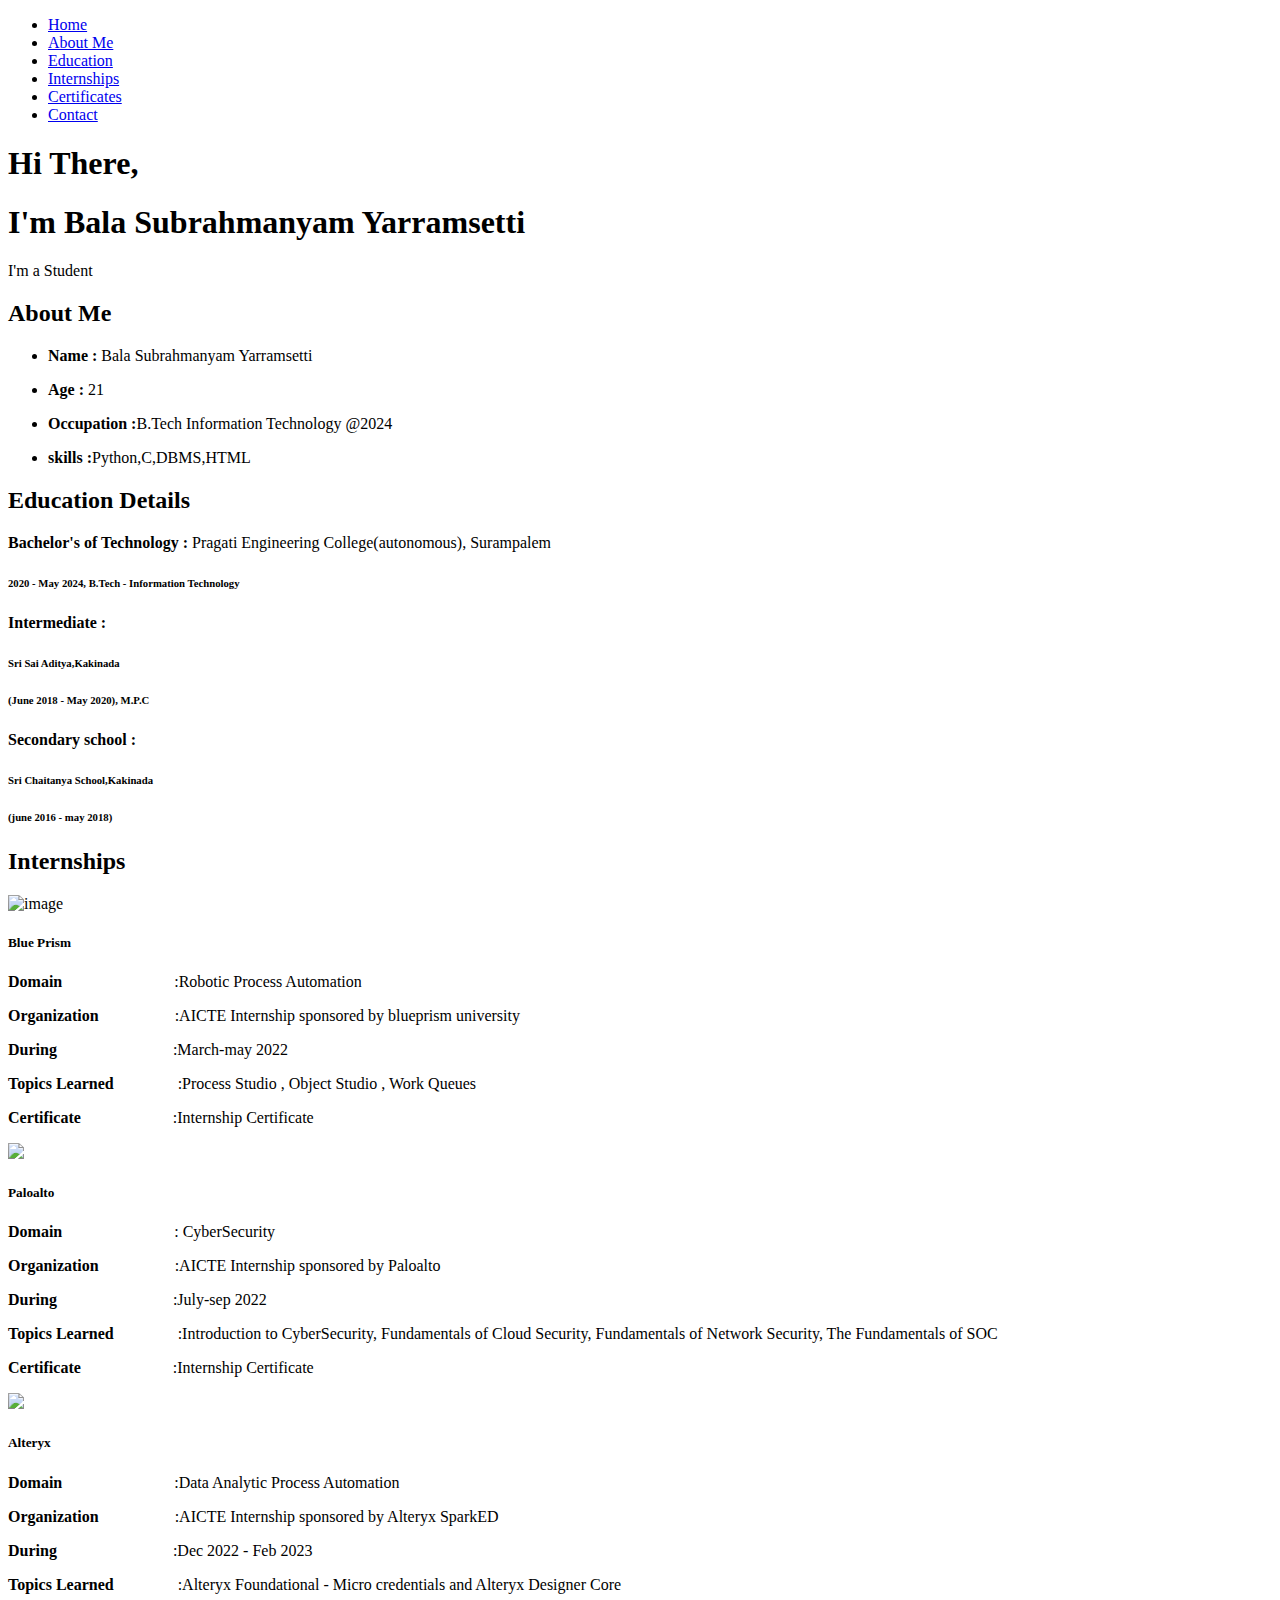
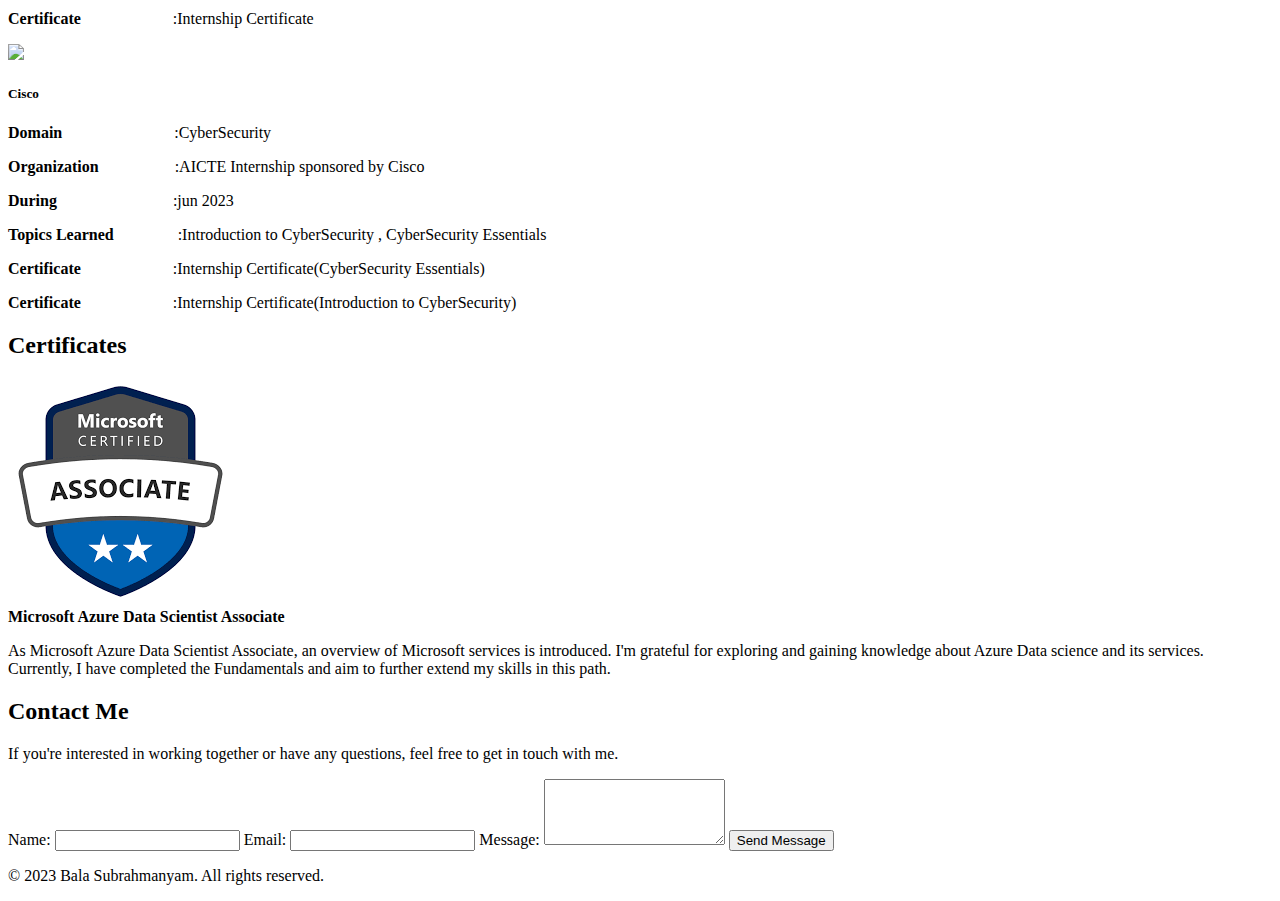
==== index.html @ eecc5e53 "Add files via upload" ====
<!DOCTYPE html>
<html lang="en">

<head>
    <meta charset="UTF-8">
    <meta name="viewport" content="width=device-width, initial-scale=1.0">
    <title>Your Portfolio</title>
    <link rel="stylesheet" href="styles.css">
</head>

<body>
    <header>
        <nav>
            <ul>
                <li class="nav-item">
                    <a class="nav-link" href="#home">Home</a>
                </li>
                <li class="nav-item">
                    <a class="nav-link" href="#about">About Me</a>
                </li>
                <li class="nav-item">
                    <a class="nav-link" href="#Education">Education</a>
                </li>
                <li class="nav-item">
                    <a class="nav-link" href="#internships">Internships</a>
                </li>
                <li class="nav-item">
                    <a class="nav-link" href="#certificates">Certificates</a>
                </li>

                <li class="nav-item">
                    <a class="nav-link" href="#contact">Contact</a>
                </li>
            </ul>
        </nav>
    </header>
    <section id="home">
        <div class="content">
            <h1 class="h1">Hi There,</h1>
            <h1 class="h2">I'm Bala Subrahmanyam Yarramsetti </h1>
            <p class="h3">
                I'm a Student
            </p>
        </div>
    </section>

    <section id="about">
        <div class="content">
            <h2>About Me</h2>
            <div class="container" id="about">


                <p class="empty-line"></p>
                <div class="row">

                    <div class="col-md-8">
                        <div class="row">
                            <div class="col-md-6">
                                <ul>
                                    <P>

                                    </P>
                                    <P>

                                    </P>
                                    <li><b>Name :</b> Bala Subrahmanyam Yarramsetti</li>
                                    <P></P>
                                    <li><b>Age :</b> 21</li>
                                    <P>

                                    </P>
                                    <li><b>Occupation :</b>B.Tech Information Technology @2024</li>
                                </ul>
                            </div>
                            <div class="col-md-6">
                                <ul>
                                    <P>

                                    </P>
                                    <P>

                                    </P>

                                    <li><b>skills :</b>Python,C,DBMS,HTML</li>
                                    <P>

                                    </P>



                                </ul>

                            </div>
                        </div>
                        <div class="row">
                            <h2 class="text-center" id="Education">Education Details</h2>
                            <p>

                            </p>
                            <p class="empty-line"></p>
                            <li>
                                <b>Bachelor's of Technology :</b>
                                <span class="text-center">Pragati Engineering College(autonomous), Surampalem
                                    <a href="https://pragati.ac.in/" target="_blank" rel="noopener noreferrer">
                                        <i class="bi bi-arrow-through-heart-fill"></i></a>
                                </span>
                                <h6 class="text-center"> 2020 - May 2024,<b>
                                        B.Tech - Information
                                        Technology</b></h6>


                            </li>
                            <P>
                            </P>
                            <li>
                                <b class="text-center">Intermediate :</b>
                                <h6 class="text-center">Sri Sai Aditya,Kakinada
                                    <a href="https://aditya.ac.in/jrcollege/" target="_blank" rel="noopener noreferrer"><i class="bi bi-arrow-through-heart-fill"></i></a>
                                </h6>
                                <h6 class="text-center">(June 2018 - May 2020), <b>M.P.C</b></h6>
                            </li>
                        </div>
                        <P>
                        <p class="empty-line"></p>
                        <li>
                            <b>Secondary school :</b>
                            <h6 class="text-center"> Sri Chaitanya School,Kakinada<a href="http://kkrgowtham.com/?page_id=583" target="_blank" rel="noopener noreferrer"><i class="bi bi-arrow-through-heart-fill"></i>
                                </a><br></h6>
                            <h6 class="text-center">(june 2016 - may 2018)</h6>
                        </li>
                        <P>
                        <p class="empty-line"></p>
                    </div>

                </div>
            </div>
        </div>
    </section>

    <section>
        <div class="container" id="internships">

            <p class="empty-line"></p>
            <p class="empty-line"></p>
            <h2 class="text-center">Internships</h2>

            <div class="row">


                <div class="my-div">
                    <div class="card mb-4" style="max-width: 1500px;">
                        <div class="row g-0">
                            <div class="col-md-4">
                                <img src="https://logowik.com/content/uploads/images/blue-prism3437.logowik.com.webp" class="card-img-left image-center img-size" alt="image">
                            </div>
                            <div class=" col-md-8">
                                <div class="card-body">
                                    <h5 class="card-title text-center"><i class="bi bi-filetype-html" BIcon></i>Blue
                                        Prism
                                    </h5>
                                    <p class="card-text">
                                        <b>Domain</b>&nbsp;&nbsp;&nbsp;&nbsp;&nbsp;&nbsp;&nbsp;&nbsp;&nbsp;&nbsp;&nbsp;&nbsp;&nbsp;&nbsp;&nbsp;&nbsp;&nbsp;&nbsp;&nbsp;&nbsp;&nbsp;&nbsp;&nbsp;&nbsp;&nbsp;&nbsp;&nbsp;&nbsp;:Robotic
                                        Process Automation
                                    </p>
                                    <p class="card-text"><b>Organization</b>
                                        &nbsp;&nbsp;&nbsp;&nbsp;&nbsp;&nbsp;&nbsp;&nbsp;&nbsp;&nbsp;&nbsp;&nbsp;&nbsp;&nbsp;&nbsp;&nbsp;&nbsp;&nbsp;:AICTE
                                        Internship sponsored by blueprism university
                                    </p>
                                    <p class="card-text">
                                        <b>During</b>&nbsp;&nbsp;&nbsp;&nbsp;&nbsp;&nbsp;&nbsp;&nbsp;&nbsp;&nbsp;&nbsp;&nbsp;&nbsp;&nbsp;&nbsp;&nbsp;&nbsp;&nbsp;&nbsp;&nbsp;&nbsp;&nbsp;&nbsp;&nbsp;&nbsp;&nbsp;&nbsp;&nbsp;
                                        :March-may 2022
                                    </p>
                                    <p class="card-text"><b>Topics
                                            Learned</b>&nbsp;&nbsp;&nbsp;&nbsp;&nbsp;&nbsp;&nbsp;&nbsp;&nbsp;&nbsp;&nbsp;&nbsp;&nbsp;&nbsp;&nbsp;
                                        :Process Studio , Object Studio , Work Queues
                                    </p>
                                    <p class="card-text"><b>Certificate
                                        </b>&nbsp;&nbsp;&nbsp;&nbsp;&nbsp;&nbsp;&nbsp;&nbsp;&nbsp;&nbsp;&nbsp;&nbsp;&nbsp;&nbsp;&nbsp;&nbsp;&nbsp;&nbsp;&nbsp;&nbsp;&nbsp;&nbsp;:Internship
                                        Certificate <a href="image/blueprism.pdf" target="_blank" rel="noopener noreferrer">
                                            <i class="bi bi-arrow-through-heart-fill"></a></i>
                                    </p>
                                    <p class="card-text"><small class="text-body-secondary"></small></p>
                                </div>
                            </div>
                        </div>
                    </div>
                </div>
            </div>
            <div class="my-div">
                <div class="card mb-4" style="max-width: 1500px;">
                    <div class="row g-0">
                        <div class="col-md-4">
                            <img src="https://harshavardhini2212.github.io/FED-PROJECT/image/paloalto.jpg" class="img-size">
                        </div>
                        <div class=" col-md-8">
                            <div class="card-body">
                                <h5 class="card-title text-center"><i class="bi bi-filetype-html" BIcon></i>Paloalto
                                </h5>
                                <p class="card-text">
                                    <b>Domain</b>&nbsp;&nbsp;&nbsp;&nbsp;&nbsp;&nbsp;&nbsp;&nbsp;&nbsp;&nbsp;&nbsp;&nbsp;&nbsp;&nbsp;&nbsp;&nbsp;&nbsp;&nbsp;&nbsp;&nbsp;&nbsp;&nbsp;&nbsp;&nbsp;&nbsp;&nbsp;&nbsp;&nbsp;:
                                    CyberSecurity
                                </p>
                                <p class="card-text"><b>Organization</b>
                                    &nbsp;&nbsp;&nbsp;&nbsp;&nbsp;&nbsp;&nbsp;&nbsp;&nbsp;&nbsp;&nbsp;&nbsp;&nbsp;&nbsp;&nbsp;&nbsp;&nbsp;&nbsp;:AICTE
                                    Internship sponsored by Paloalto
                                </p>
                                <p class="card-text">
                                    <b>During</b>&nbsp;&nbsp;&nbsp;&nbsp;&nbsp;&nbsp;&nbsp;&nbsp;&nbsp;&nbsp;&nbsp;&nbsp;&nbsp;&nbsp;&nbsp;&nbsp;&nbsp;&nbsp;&nbsp;&nbsp;&nbsp;&nbsp;&nbsp;&nbsp;&nbsp;&nbsp;&nbsp;&nbsp;
                                    :July-sep 2022
                                </p>
                                <p class="card-text"><b>Topics
                                        Learned</b>&nbsp;&nbsp;&nbsp;&nbsp;&nbsp;&nbsp;&nbsp;&nbsp;&nbsp;&nbsp;&nbsp;&nbsp;&nbsp;&nbsp;&nbsp;
                                    :Introduction to CyberSecurity, Fundamentals of Cloud Security, Fundamentals of
                                    Network Security, The Fundamentals of SOC
                                </p>
                                <p class="card-text"><b>Certificate
                                    </b>&nbsp;&nbsp;&nbsp;&nbsp;&nbsp;&nbsp;&nbsp;&nbsp;&nbsp;&nbsp;&nbsp;&nbsp;&nbsp;&nbsp;&nbsp;&nbsp;&nbsp;&nbsp;&nbsp;&nbsp;&nbsp;
                                    :Internship Certificate <a href="image/paloalto.pdf" target="_blank" rel="noopener noreferrer">
                                        <i class="bi bi-arrow-through-heart-fill"></a></i>
                                </p>

                                <p class="card-text"><small class="text-body-secondary"></small>
                                </p>

                            </div>
                        </div>
                    </div>
                </div>
            </div>

            <div class="my-div">
                <div class="card mb-4" style="max-width: 1500px;">
                    <div class="row g-0">
                        <div class="col-md-4">
                            <img src="https://harshavardhini2212.github.io/FED-PROJECT/image/alteryx.jpg" class="img-size">
                        </div>
                        <div class=" col-md-8">
                            <div class="card-body">
                                <h5 class="card-title text-center"><i class="bi bi-filetype-html" BIcon></i>Alteryx
                                </h5>
                                <p class="card-text">
                                    <b>Domain</b>&nbsp;&nbsp;&nbsp;&nbsp;&nbsp;&nbsp;&nbsp;&nbsp;&nbsp;&nbsp;&nbsp;&nbsp;&nbsp;&nbsp;&nbsp;&nbsp;&nbsp;&nbsp;&nbsp;&nbsp;&nbsp;&nbsp;&nbsp;&nbsp;&nbsp;&nbsp;&nbsp;&nbsp;:Data
                                    Analytic Process Automation
                                </p>
                                <p class="card-text"><b>Organization</b>
                                    &nbsp;&nbsp;&nbsp;&nbsp;&nbsp;&nbsp;&nbsp;&nbsp;&nbsp;&nbsp;&nbsp;&nbsp;&nbsp;&nbsp;&nbsp;&nbsp;&nbsp;&nbsp;:AICTE
                                    Internship sponsored by Alteryx SparkED
                                </p>
                                <p class="card-text">
                                    <b>During</b>&nbsp;&nbsp;&nbsp;&nbsp;&nbsp;&nbsp;&nbsp;&nbsp;&nbsp;&nbsp;&nbsp;&nbsp;&nbsp;&nbsp;&nbsp;&nbsp;&nbsp;&nbsp;&nbsp;&nbsp;&nbsp;&nbsp;&nbsp;&nbsp;&nbsp;&nbsp;&nbsp;&nbsp;
                                    :Dec 2022 - Feb 2023
                                </p>
                                <p class="card-text"><b>Topics
                                        Learned</b>&nbsp;&nbsp;&nbsp;&nbsp;&nbsp;&nbsp;&nbsp;&nbsp;&nbsp;&nbsp;&nbsp;&nbsp;&nbsp;&nbsp;&nbsp;
                                    :Alteryx Foundational - Micro credentials and Alteryx Designer Core
                                </p>
                                <p class="card-text"><b>Certificate
                                    </b>&nbsp;&nbsp;&nbsp;&nbsp;&nbsp;&nbsp;&nbsp;&nbsp;&nbsp;&nbsp;&nbsp;&nbsp;&nbsp;&nbsp;&nbsp;&nbsp;&nbsp;&nbsp;&nbsp;&nbsp;&nbsp;
                                    :Internship Certificate <a href="image/alteryx.pdf" target="_blank" rel="noopener noreferrer">
                                        <i class="bi bi-arrow-through-heart-fill"></a></i>
                                </p>

                                <p class="card-text"><small class="text-body-secondary"></small>
                                </p>

                            </div>
                        </div>
                    </div>
                </div>
            </div>
        </div>
        <div class="container">
            <p class="empty-line"></p>
            <p class="empty-line"></p>
            <div class="row">
                <div class="my-div">
                    <div class="card mb-4" style="max-width: 1500px;">
                        <div class="row g-0">
                            <div class="col-md-4">
                                <img src="https://harshavardhini2212.github.io/FED-PROJECT/image/cisco.jpg" class="img-size">
                            </div>
                            <div class=" col-md-8">
                                <div class="card-body">
                                    <h5 class="card-title text-center"><i class="bi bi-filetype-html" BIcon></i>Cisco
                                    </h5>
                                    <p class="card-text">
                                        <b>Domain</b>&nbsp;&nbsp;&nbsp;&nbsp;&nbsp;&nbsp;&nbsp;&nbsp;&nbsp;&nbsp;&nbsp;&nbsp;&nbsp;&nbsp;&nbsp;&nbsp;&nbsp;&nbsp;&nbsp;&nbsp;&nbsp;&nbsp;&nbsp;&nbsp;&nbsp;&nbsp;&nbsp;&nbsp;:CyberSecurity
                                    </p>
                                    <p class="card-text"><b>Organization</b>
                                        &nbsp;&nbsp;&nbsp;&nbsp;&nbsp;&nbsp;&nbsp;&nbsp;&nbsp;&nbsp;&nbsp;&nbsp;&nbsp;&nbsp;&nbsp;&nbsp;&nbsp;&nbsp;:AICTE
                                        Internship sponsored by Cisco
                                    </p>
                                    <p class="card-text">
                                        <b>During</b>&nbsp;&nbsp;&nbsp;&nbsp;&nbsp;&nbsp;&nbsp;&nbsp;&nbsp;&nbsp;&nbsp;&nbsp;&nbsp;&nbsp;&nbsp;&nbsp;&nbsp;&nbsp;&nbsp;&nbsp;&nbsp;&nbsp;&nbsp;&nbsp;&nbsp;&nbsp;&nbsp;&nbsp;
                                        :jun 2023
                                    </p>
                                    <p class="card-text"><b>Topics
                                            Learned</b>&nbsp;&nbsp;&nbsp;&nbsp;&nbsp;&nbsp;&nbsp;&nbsp;&nbsp;&nbsp;&nbsp;&nbsp;&nbsp;&nbsp;&nbsp;
                                        :Introduction to CyberSecurity , CyberSecurity Essentials
                                    <p class="card-text"><b>Certificate
                                        </b>&nbsp;&nbsp;&nbsp;&nbsp;&nbsp;&nbsp;&nbsp;&nbsp;&nbsp;&nbsp;&nbsp;&nbsp;&nbsp;&nbsp;&nbsp;&nbsp;&nbsp;&nbsp;&nbsp;&nbsp;&nbsp;
                                        :Internship Certificate(CyberSecurity Essentials) <a href="image/cisco2.pdf" target="_blank" rel="noopener noreferrer">
                                            <i class="bi bi-arrow-through-heart-fill"></a></i>
                                    </p>
                                    <p class="card-text"><b>Certificate
                                        </b>&nbsp;&nbsp;&nbsp;&nbsp;&nbsp;&nbsp;&nbsp;&nbsp;&nbsp;&nbsp;&nbsp;&nbsp;&nbsp;&nbsp;&nbsp;&nbsp;&nbsp;&nbsp;&nbsp;&nbsp;&nbsp;
                                        :Internship Certificate(Introduction to CyberSecurity)<a href="image/cisco.pdf" target="_blank" rel="noopener noreferrer">
                                            <i class="bi bi-arrow-through-heart-fill"></a></i>
                                    </p>
                                    <p class="card-text"><small class="text-body-secondary"></small>
                                    </p>
                                </div>
                            </div>
                        </div>
                    </div>
                </div>
            </div>
        </div>
    </section>
    <p class="empty-line"></p>
    <p class="empty-line"></p>
    <section>
        <div class="container" id="certificates">
            <h2 class="text-center">Certificates</h2>

            <div class="row">

                <div class="card-group">
                    <div class="card">
                        <img src="[data-uri]" class="card-img-top" alt="...">
                        <div class="card-body"><b>Microsoft Azure Data Scientist Associate</b></h5>
                            <p class="card-text">As Microsoft Azure Data Scientist Associate, an overview of Microsoft services is
                                introduced. I'm grateful for exploring and gaining knowledge about Azure Data science and its
                                services. Currently, I have completed the Fundamentals and aim to further extend my
                                skills in this path.</p>
                        </div>
                    </div>
                </div>
            </div>
            <section id="contact">
                <div class="content">
                    <h2>Contact Me</h2>
                    <p>If you're interested in working together or have any questions, feel free to get in touch with me.</p>
                    <form action="submit_form.php" method="POST">
                        <label for="name">Name:</label>
                        <input type="text" id="name" name="name" required>

                        <label for="email">Email:</label>
                        <input type="email" id="email" name="email" required>

                        <label for="message">Message:</label>
                        <textarea id="message" name="message" rows="4" required></textarea>

                        <button type="submit">Send Message</button>
                    </form>
                </div>
            </section>
            <p class="empty-line"></p>
            <p class="empty-line"></p>
            <footer>
                <p>&copy; 2023 Bala Subrahmanyam. All rights reserved.</p>
            </footer>

            <script src="script.js"></script>
</body>

</html>
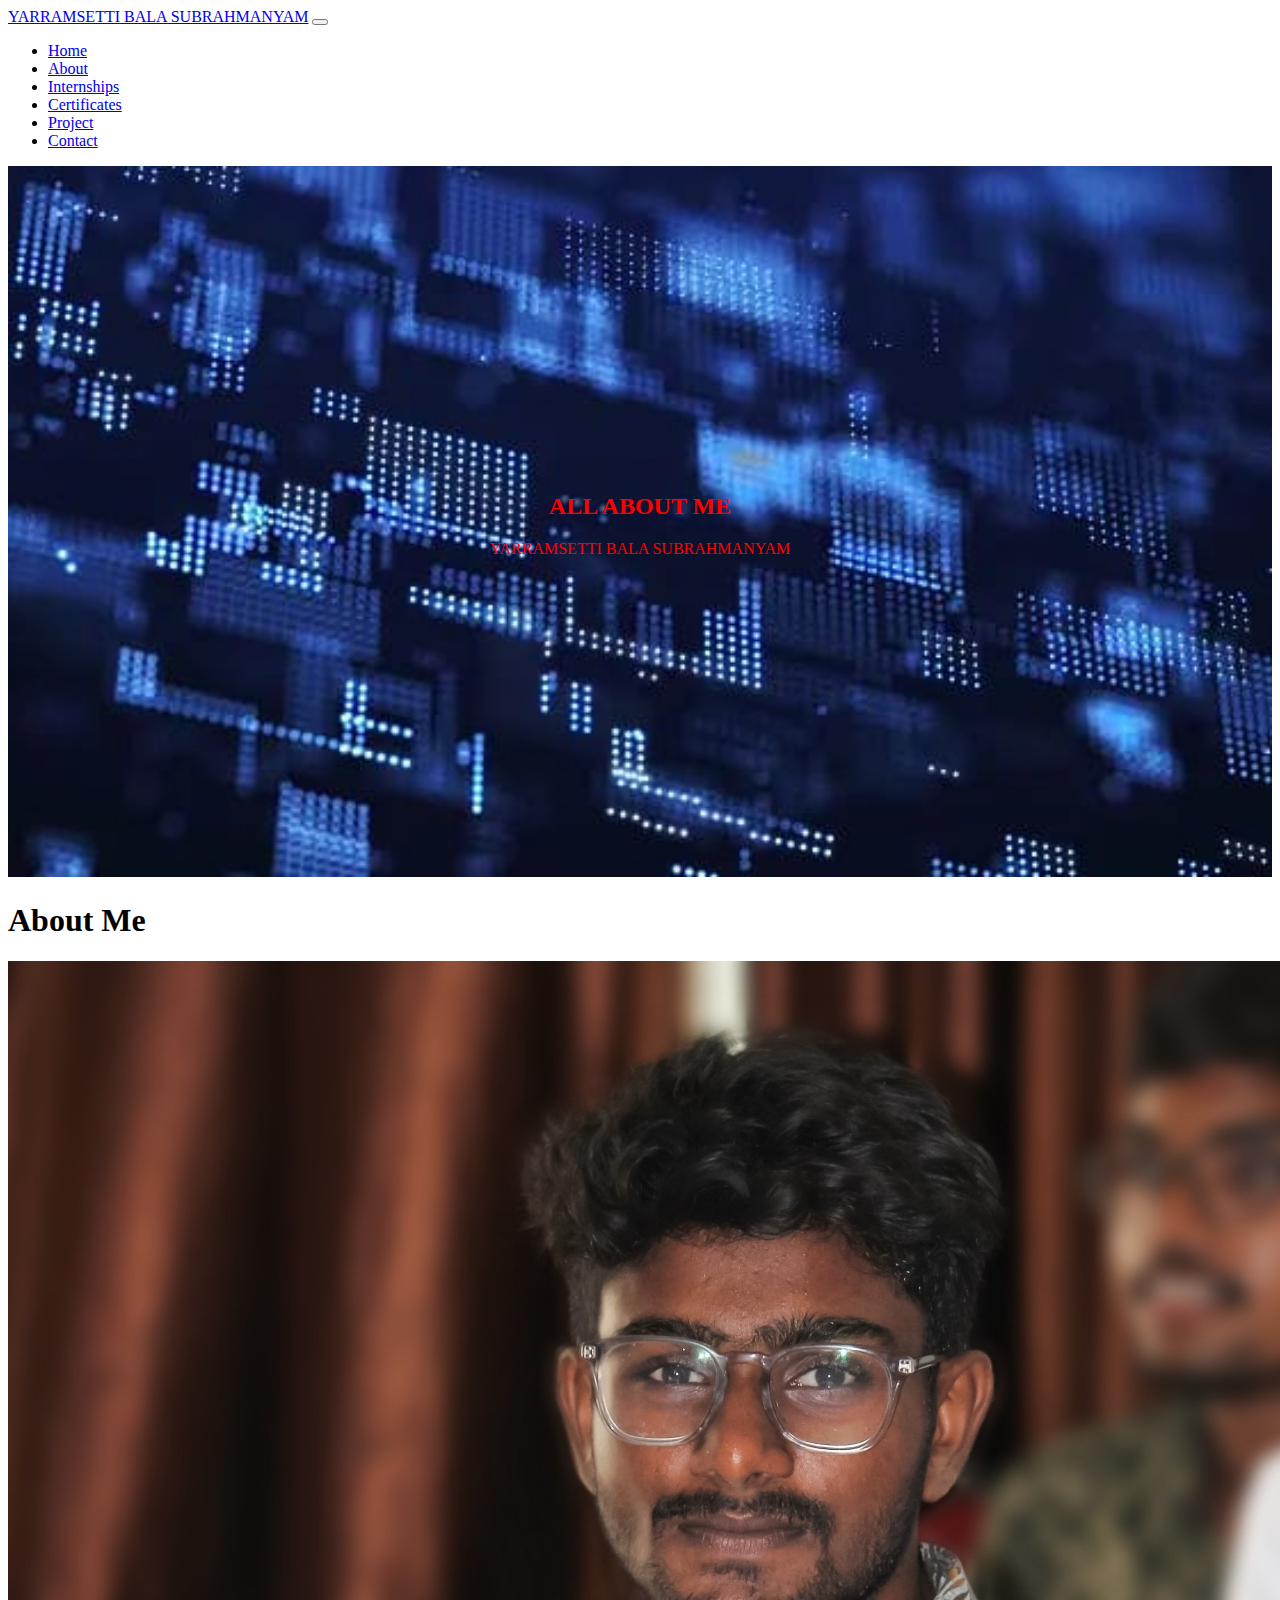
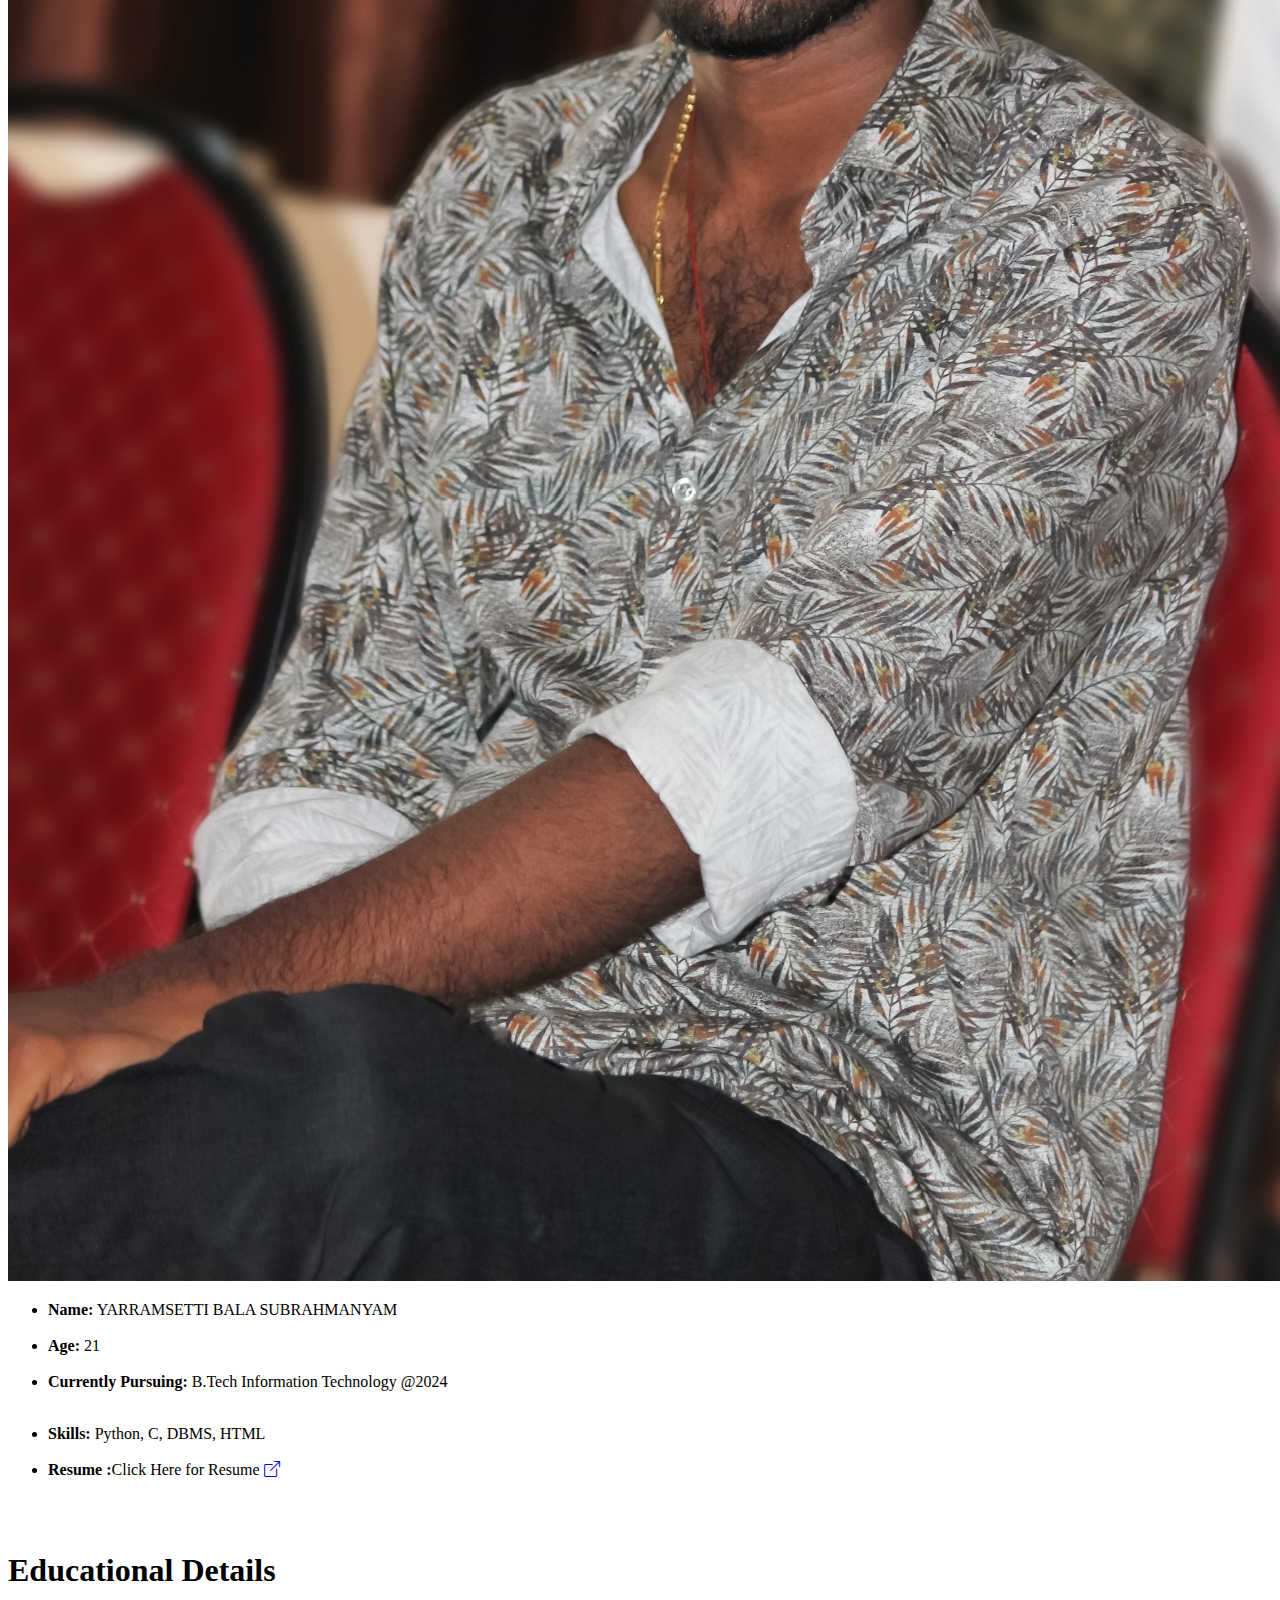
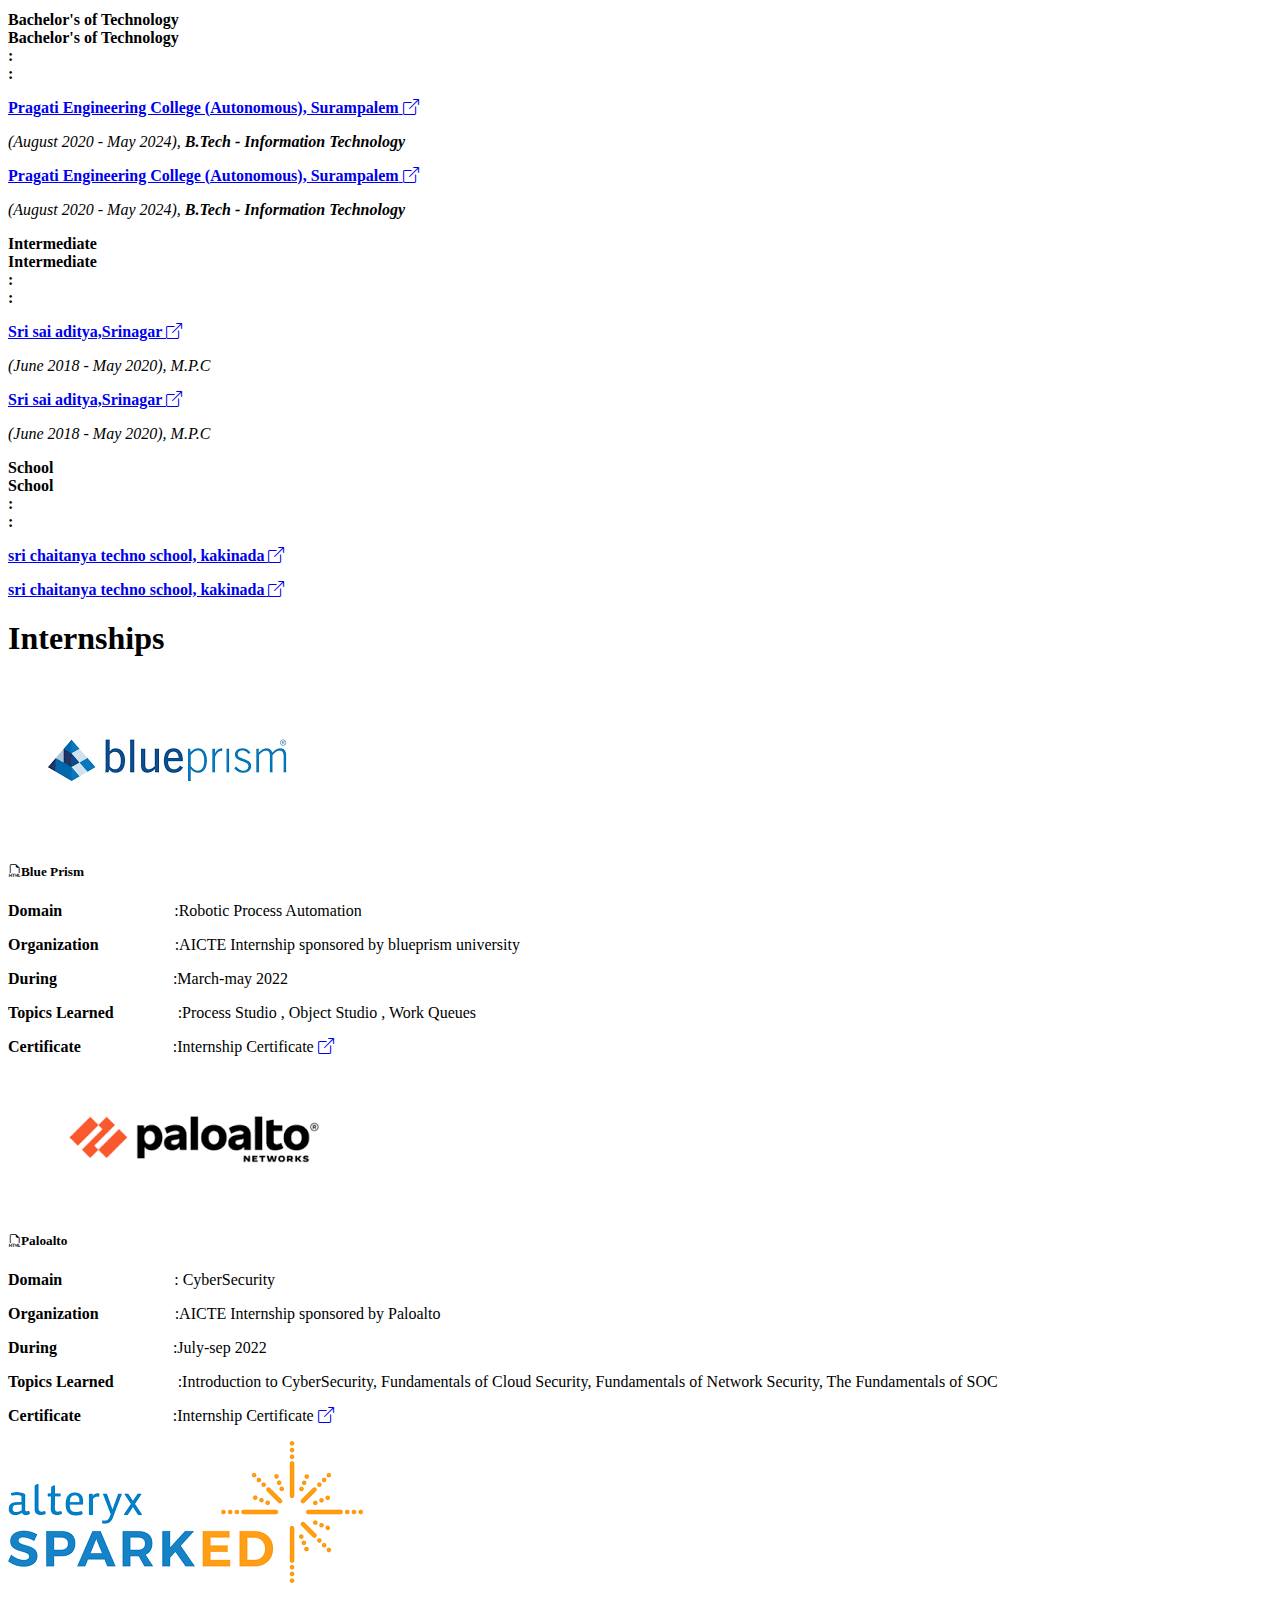
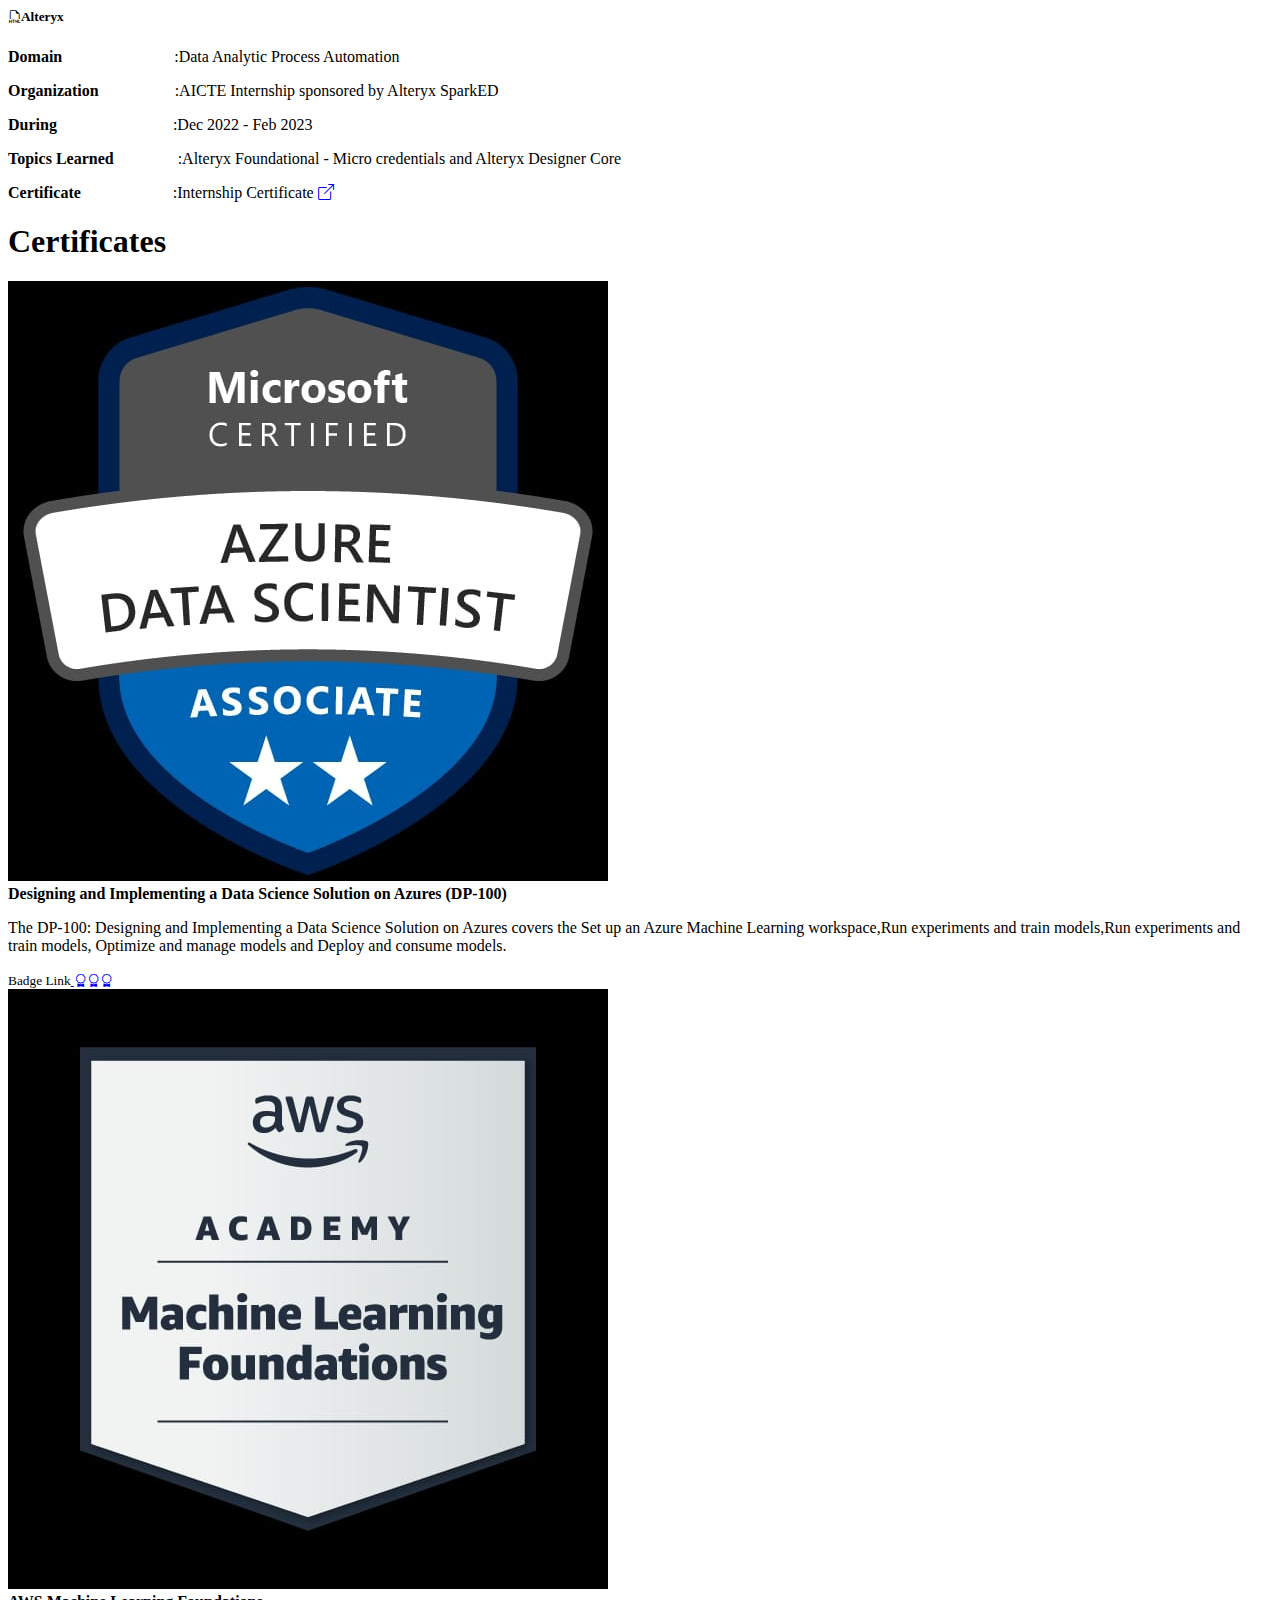
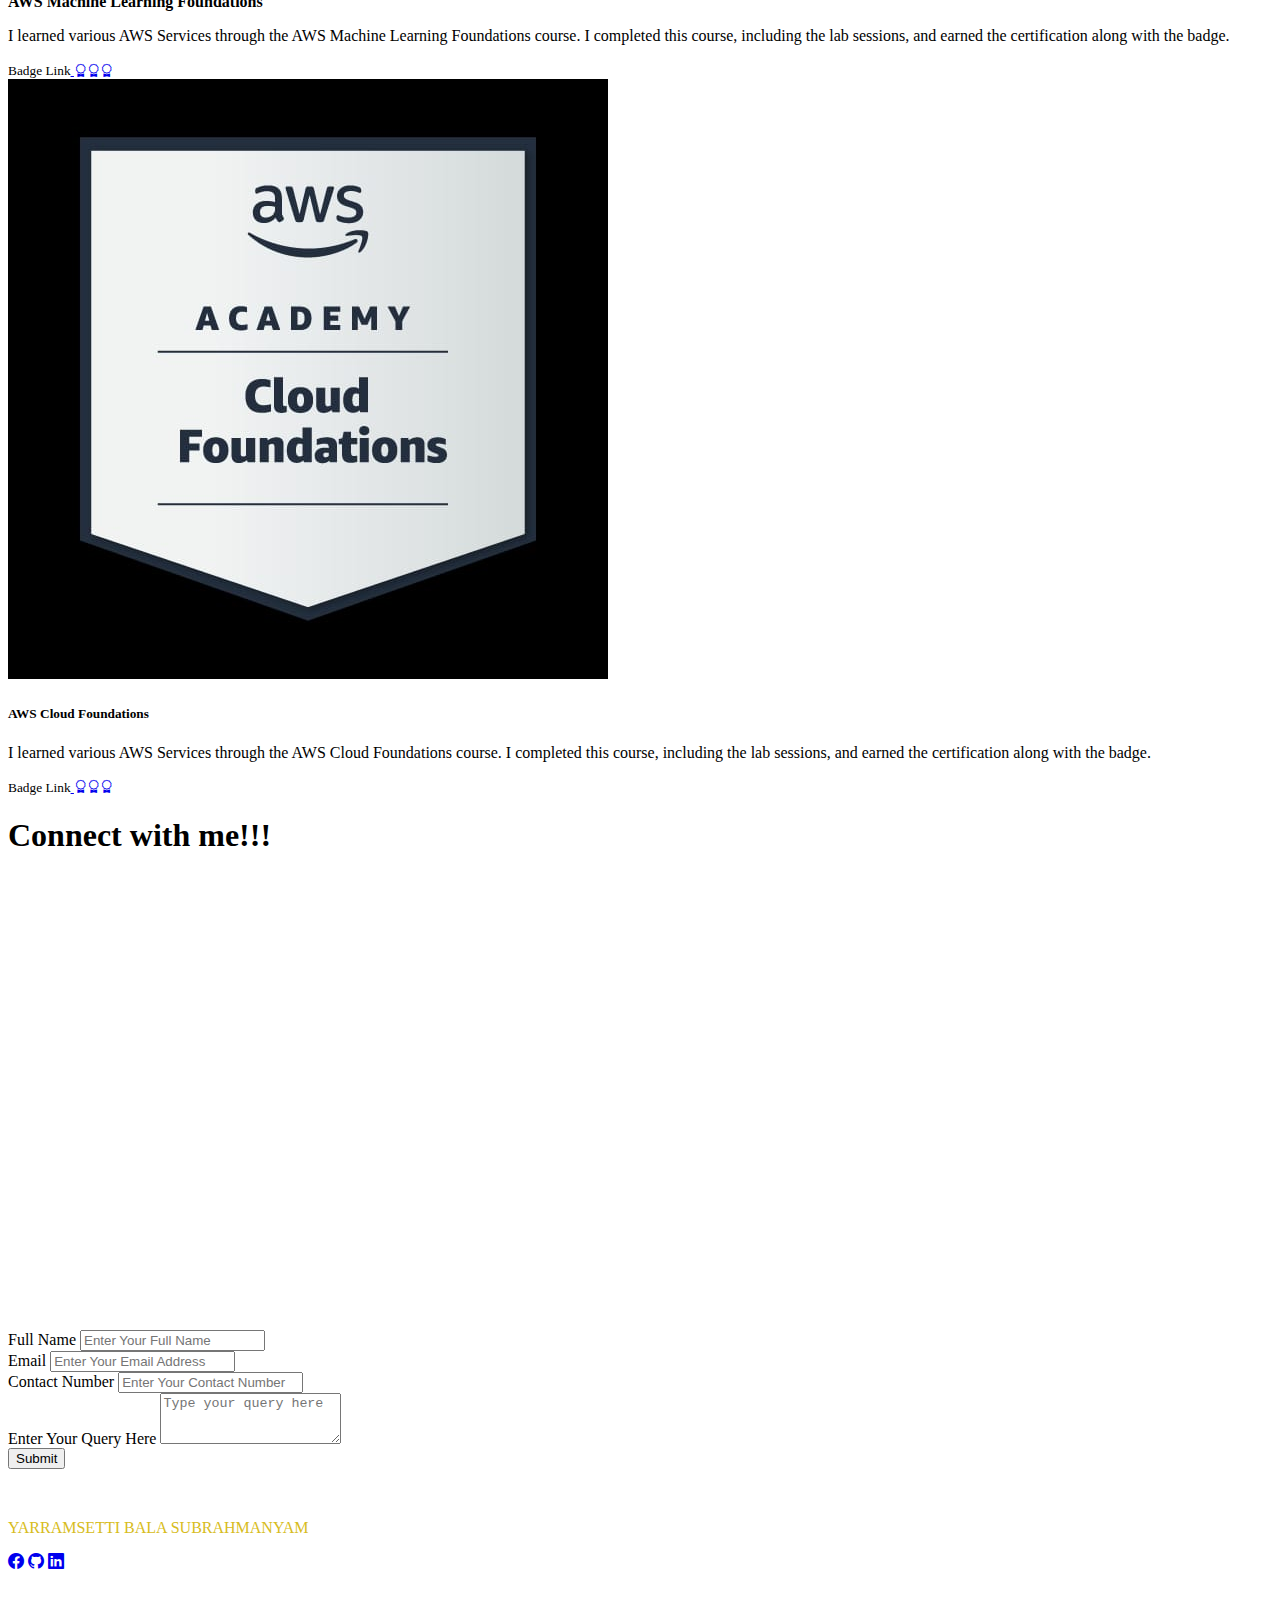
==== commit e9474c4d: "Add files via upload" ====
--- a/index.html
+++ b/index.html
@@ -1,367 +1,482 @@
-<!DOCTYPE html>
+<!doctype html>
 <html lang="en">
 
 <head>
-    <meta charset="UTF-8">
-    <meta name="viewport" content="width=device-width, initial-scale=1.0">
-    <title>Your Portfolio</title>
-    <link rel="stylesheet" href="styles.css">
+    <meta charset="utf-8">
+    <meta name="viewport" content="width=device-width, initial-scale=1">
+    <title>YARRAMSETTI BALA SUBRAHMANYAM</title>
+    <link href="https://cdn.jsdelivr.net/npm/bootstrap@5.3.0/dist/css/bootstrap.min.css" rel="stylesheet"
+        integrity="sha384-9ndCyUaIbzAi2FUVXJi0CjmCapSmO7SnpJef0486qhLnuZ2cdeRhO02iuK6FUUVM" crossorigin="anonymous">
+    <link rel="stylesheet" href="css/style.css">
+    <link rel="stylesheet" href="https://cdn.jsdelivr.net/npm/bootstrap-icons@1.10.5/font/bootstrap-icons.css">
+    <style>
+        .bannerBgImages {
+            position: relative;
+            overflow: hidden;
+        }
+
+        .bannerBgImages img {
+            width: 100%;
+            height: auto;
+        }
+
+        .bannerText {
+            position: absolute;
+            top: 50%;
+            left: 50%;
+            transform: translate(-50%, -50%);
+            text-align: center;
+            color: red;
+            z-index: 1;
+        }
+
+        @media (max-width: 767px) {
+            .bannerText {
+                font-size: 24px;
+            }
+        }
+    </style>
 </head>
 
 <body>
-    <header>
-        <nav>
-            <ul>
-                <li class="nav-item">
-                    <a class="nav-link" href="#home">Home</a>
-                </li>
-                <li class="nav-item">
-                    <a class="nav-link" href="#about">About Me</a>
-                </li>
-                <li class="nav-item">
-                    <a class="nav-link" href="#Education">Education</a>
-                </li>
-                <li class="nav-item">
-                    <a class="nav-link" href="#internships">Internships</a>
-                </li>
-                <li class="nav-item">
-                    <a class="nav-link" href="#certificates">Certificates</a>
-                </li>
-
-                <li class="nav-item">
-                    <a class="nav-link" href="#contact">Contact</a>
-                </li>
-            </ul>
-        </nav>
-    </header>
-    <section id="home">
-        <div class="content">
-            <h1 class="h1">Hi There,</h1>
-            <h1 class="h2">I'm Bala Subrahmanyam Yarramsetti </h1>
-            <p class="h3">
-                I'm a Student
-            </p>
-        </div>
+
+    <!-- navbar starts -->
+    <nav class="navbar navbar-expand-lg navbar-dark bg-dark fixed-top">
+        <div class="container-fluid">
+            <a class="navbar-brand" href="#">YARRAMSETTI BALA SUBRAHMANYAM</a>
+            <button class="navbar-toggler" type="button" data-bs-toggle="collapse"
+                data-bs-target="#navbarSupportedContent" aria-controls="navbarSupportedContent" aria-expanded="false"
+                aria-label="Toggle navigation">
+                <span class="navbar-toggler-icon"></span>
+            </button>
+
+            <div class="collapse navbar-collapse" id="navbarSupportedContent">
+                <ul class="navbar-nav ms-auto">
+                    <li class="nav-item">
+                        <a class="nav-link" href="#home">Home</a>
+                    </li>
+                    <li class="nav-item">
+                        <a class="nav-link" href="#about">About</a>
+                    </li>
+                    <li class="nav-item">
+                        <a class="nav-link" href="#internships">Internships</a>
+                    </li>
+                    <li class="nav-item">
+                        <a class="nav-link" href="#certificates">Certificates</a>
+                    </li>
+                    <li class="nav-item">
+                        <a class="nav-link" href="#Project">Project</a>
+                    </li>
+                    <li class="nav-item">
+                        <a class="nav-link" href="#contact">Contact</a>
+                    </li>
+                </ul>
+            </div>
+        </div>
+    </nav>
+    <!-- navbar ends -->
+
+    <!-- banner starts -->
+    <section class="bannerBgImages" id="home">
+        <div class="container">
+            <div class="row">
+                <div class="col-md-12 bannerText">
+                    <h2 class="bannerTitle">ALL ABOUT ME</h2>
+                    <p>YARRAMSETTI BALA SUBRAHMANYAM</p>
+                </div>
+            </div>
+        </div>
+        <img src="image/bannerImages.jpg" alt="BannerImages" width="100%" height="auto">
     </section>
-
+    <!-- banner ends -->
+
+    <!-- About starts -->
     <section id="about">
-        <div class="content">
-            <h2>About Me</h2>
-            <div class="container" id="about">
-
-
-                <p class="empty-line"></p>
-                <div class="row">
-
-                    <div class="col-md-8">
-                        <div class="row">
-                            <div class="col-md-6">
-                                <ul>
-                                    <P>
-
-                                    </P>
-                                    <P>
-
-                                    </P>
-                                    <li><b>Name :</b> Bala Subrahmanyam Yarramsetti</li>
-                                    <P></P>
-                                    <li><b>Age :</b> 21</li>
-                                    <P>
-
-                                    </P>
-                                    <li><b>Occupation :</b>B.Tech Information Technology @2024</li>
-                                </ul>
+        <div class="container">
+            <h1 class="text-center">About Me</h1>
+            <div class="row">
+                <div class="col-md-4">
+                    <img src="image/bannerImage.jpg" alt="Image" class="img-fluid">
+                </div>
+                <div class="col-md-8">
+                    <div class="row">
+                        <div class="col-md-6">
+                            <ul>
+                                <li><b>Name:</b> YARRAMSETTI BALA SUBRAHMANYAM</li><br>
+                                <li><b>Age:</b> 21</li><br>
+                                <li><b>Currently Pursuing:</b> B.Tech Information Technology @2024</li><br>
+                            </ul>
+                        </div>
+                        <div class="col-md-6">
+                            <ul>
+                                <li><b>Skills:</b> Python, C, DBMS, HTML</li>
+                                <br>
+                                <li><b>Resume :</b>Click Here for Resume <a href="image/Resume.pdf" target="_blank"
+                                        rel="noopener noreferrer">
+                                        <i class="bi bi-box-arrow-up-right text-primary"></i></a>
+                                    </a>
+                                </li>
+                            </ul>
+                        </div>
+                    </div>
+                    <br>
+                    <br>
+                    <div class="row">
+                        <h1 class="text-center mb-3"><b>Educational Details</b></h1>
+                        <div class="container">
+                            <div class="row d-flex flex-column justify-content-center">
+                                <div class="col-12 d-flex flex-row justify-content-center">
+                                    <div class="text-center d-none d-md-flex col-3 flex-row justify-content-center">
+                                        <b>Bachelor's of Technology</b>
+                                    </div>
+                                    <div class="text-center col-4 d-md-none">
+                                        <b>Bachelor's of Technology</b>
+                                    </div>
+                                    <div class="col-1 d-flex flex-row justify-content-center d-md-none"><b>:</b></div>
+                                    <div class="col-1 d-none d-md-flex flex-row justify-content-center"><b>:</b></div>
+                                    <div class="col-8 d-none d-md-flex flex-column">
+                                        <p class="mb-0"><a href="https://pragati.ac.in/" target="_blank"
+                                                class="text-dark text-decoration-none"><b>Pragati Engineering College
+                                                    (Autonomous), Surampalem</b> <i
+                                                    class="bi bi-box-arrow-up-right text-primary"></i></a></p>
+                                        <p><i>(August 2020 - May 2024), <b>B.Tech - Information Technology
+                                                </b></i></p>
+                                    </div>
+                                    <div class="col-7 d-md-none">
+                                        <p class="mb-0"><a href="https://pragati.ac.in/" target="_black"
+                                                class="text-dark text-decoration-none"><b>Pragati Engineering College
+                                                    (Autonomous), Surampalem</b> <i
+                                                    class="bi bi-box-arrow-up-right text-primary"></i></a></p>
+                                        <p><i>(August 2020 - May 2024), <b>B.Tech - Information Technology
+                                                </b></i></p>
+                                    </div>
+                                </div>
+                                <div class="col-12 d-flex flex-row justify-content-center">
+                                    <div class="text-center col-3 d-none d-md-flex flex-row justify-content-center">
+                                        <b>Intermediate</b>
+                                    </div>
+                                    <div class="text-center col-4 d-md-none">
+                                        <b>Intermediate</b>
+                                    </div>
+                                    <div class="col-1 d-flex flex-row justify-content-center d-md-none"><b>:</b></div>
+                                    <div class="col-1 d-none d-md-flex flex-row justify-content-center"><b>:</b></div>
+                                    <div class="col-8 d-none d-md-flex flex-column">
+                                        <p class="mb-0"><a href="https://aditya.ac.in/" target="_blank"
+                                                class="text-dark text-decoration-none"><b>Sri sai aditya,Srinagar
+                                                </b> <i class="bi bi-box-arrow-up-right text-primary"></i></a></p>
+                                        <p><i>(June 2018 - May 2020), M.P.C</i></p>
+                                    </div>
+                                    <div class="col-7 d-md-none">
+                                        <p class="mb-0"><a href="https://aditya.ac.in/" target="_blank"
+                                                class="text-dark text-decoration-none"><b>Sri sai aditya,Srinagar
+                                                </b> <i class="bi bi-box-arrow-up-right text-primary"></i></a></p>
+                                        <p><i>(June 2018 - May 2020), M.P.C</i></p>
+                                    </div>
+                                </div>
+                                <div class="col-12 d-flex flex-row justify-content-center">
+                                    <div class="text-center col-3 d-none d-md-flex flex-row justify-content-center">
+                                        <b> School</b>
+                                    </div>
+                                    <div class="text-center col-4 d-md-none">
+                                        <b> School</b>
+                                    </div>
+                                    <div class="col-1 d-flex flex-row justify-content-center d-md-none"><b>:</b></div>
+                                    <div class="col-1 d-none d-md-flex flex-row justify-content-center"><b>:</b></div>
+                                    <div class="col-8 d-none d-md-flex flex-column">
+                                        <p class="mb-0"><a href="https://srichaitanyaschool.net/" target="_blank"
+                                                class="text-dark text-decoration-none"><b>sri chaitanya techno school,
+                                                    kakinada
+                                                </b> <i class="bi bi-box-arrow-up-right text-primary"></i></a>
+                                        </p>
+
+                                    </div>
+                                    <div class="col-7 d-md-none">
+                                        <p class="mb-0"><a href="https://srichaitanyaschool.net/" target="_blank"
+                                                class="text-dark text-decoration-none"><b>sri chaitanya techno school,
+                                                    kakinada
+                                                </b> <i class="bi bi-box-arrow-up-right text-primary"></i></a>
+                                        </p>
+
+                                    </div>
+                                </div>
                             </div>
-                            <div class="col-md-6">
-                                <ul>
-                                    <P>
-
-                                    </P>
-                                    <P>
-
-                                    </P>
-
-                                    <li><b>skills :</b>Python,C,DBMS,HTML</li>
-                                    <P>
-
-                                    </P>
-
-
-
-                                </ul>
-
-                            </div>
-                        </div>
-                        <div class="row">
-                            <h2 class="text-center" id="Education">Education Details</h2>
-                            <p>
-
-                            </p>
-                            <p class="empty-line"></p>
-                            <li>
-                                <b>Bachelor's of Technology :</b>
-                                <span class="text-center">Pragati Engineering College(autonomous), Surampalem
-                                    <a href="https://pragati.ac.in/" target="_blank" rel="noopener noreferrer">
-                                        <i class="bi bi-arrow-through-heart-fill"></i></a>
-                                </span>
-                                <h6 class="text-center"> 2020 - May 2024,<b>
-                                        B.Tech - Information
-                                        Technology</b></h6>
-
-
-                            </li>
-                            <P>
-                            </P>
-                            <li>
-                                <b class="text-center">Intermediate :</b>
-                                <h6 class="text-center">Sri Sai Aditya,Kakinada
-                                    <a href="https://aditya.ac.in/jrcollege/" target="_blank" rel="noopener noreferrer"><i class="bi bi-arrow-through-heart-fill"></i></a>
-                                </h6>
-                                <h6 class="text-center">(June 2018 - May 2020), <b>M.P.C</b></h6>
-                            </li>
-                        </div>
-                        <P>
-                        <p class="empty-line"></p>
-                        <li>
-                            <b>Secondary school :</b>
-                            <h6 class="text-center"> Sri Chaitanya School,Kakinada<a href="http://kkrgowtham.com/?page_id=583" target="_blank" rel="noopener noreferrer"><i class="bi bi-arrow-through-heart-fill"></i>
-                                </a><br></h6>
-                            <h6 class="text-center">(june 2016 - may 2018)</h6>
-                        </li>
-                        <P>
-                        <p class="empty-line"></p>
-                    </div>
-
+                        </div>
+                    </div>
                 </div>
             </div>
         </div>
     </section>
-
+    <!--About ends-->
+    <!--Internship starts-->
     <section>
         <div class="container" id="internships">
-
             <p class="empty-line"></p>
             <p class="empty-line"></p>
-            <h2 class="text-center">Internships</h2>
+            <h1 class="text-center">Internships</h1>
+
+            <div class="card mb-3" style="max-width: 1500px;">
+                <div class="row g-0">
+                    <div class="col-md-4">
+                        <img src="image/blueprism.jpg" class="img-fluid rounded-start" alt="...">
+                    </div>
+                    <div class="col-md-8">
+                        <div class="card-body">
+                            <h5 class="card-title text-center"><i class="bi bi-filetype-html" BIcon></i>Blue
+                                Prism
+                            </h5>
+                            <p class="card-text">
+                                <b>Domain</b>&nbsp;&nbsp;&nbsp;&nbsp;&nbsp;&nbsp;&nbsp;&nbsp;&nbsp;&nbsp;&nbsp;&nbsp;&nbsp;&nbsp;&nbsp;&nbsp;&nbsp;&nbsp;&nbsp;&nbsp;&nbsp;&nbsp;&nbsp;&nbsp;&nbsp;&nbsp;&nbsp;&nbsp;:Robotic
+                                Process Automation
+                            </p>
+                            <p class="card-text"><b>Organization</b>
+                                &nbsp;&nbsp;&nbsp;&nbsp;&nbsp;&nbsp;&nbsp;&nbsp;&nbsp;&nbsp;&nbsp;&nbsp;&nbsp;&nbsp;&nbsp;&nbsp;&nbsp;&nbsp;:AICTE
+                                Internship sponsored by blueprism university
+                            </p>
+                            <p class="card-text">
+                                <b>During</b>&nbsp;&nbsp;&nbsp;&nbsp;&nbsp;&nbsp;&nbsp;&nbsp;&nbsp;&nbsp;&nbsp;&nbsp;&nbsp;&nbsp;&nbsp;&nbsp;&nbsp;&nbsp;&nbsp;&nbsp;&nbsp;&nbsp;&nbsp;&nbsp;&nbsp;&nbsp;&nbsp;&nbsp;
+                                :March-may 2022
+                            </p>
+                            <p class="card-text"><b>Topics
+                                    Learned</b>&nbsp;&nbsp;&nbsp;&nbsp;&nbsp;&nbsp;&nbsp;&nbsp;&nbsp;&nbsp;&nbsp;&nbsp;&nbsp;&nbsp;&nbsp;
+                                :Process Studio , Object Studio , Work Queues
+                            </p>
+                            <p class="card-text"><b>Certificate
+                                </b>&nbsp;&nbsp;&nbsp;&nbsp;&nbsp;&nbsp;&nbsp;&nbsp;&nbsp;&nbsp;&nbsp;&nbsp;&nbsp;&nbsp;&nbsp;&nbsp;&nbsp;&nbsp;&nbsp;&nbsp;&nbsp;&nbsp;:Internship
+                                Certificate <a href="image/blueprism.pdf" target="_blank" rel="noopener noreferrer">
+                                    <i class="bi bi-box-arrow-up-right text-primary"></a></i>
+                            </p>
+                            <p class="card-text"><small class="text-body-secondary"></small></p>
+
+                        </div>
+                    </div>
+                </div>
+            </div>
+
+
+
+            <div class="card mb-3" style="max-width: 1500px;">
+                <div class="row g-0">
+                    <div class="col-md-4">
+                        <img src="image/paloalto.jpg" class="img-fluid rounded-start" alt="...">
+                    </div>
+                    <div class="col-md-8">
+                        <div class="card-body">
+                            <h5 class="card-title text-center"><i class="bi bi-filetype-html" BIcon></i>Paloalto
+                            </h5>
+                            <p class="card-text">
+                                <b>Domain</b>&nbsp;&nbsp;&nbsp;&nbsp;&nbsp;&nbsp;&nbsp;&nbsp;&nbsp;&nbsp;&nbsp;&nbsp;&nbsp;&nbsp;&nbsp;&nbsp;&nbsp;&nbsp;&nbsp;&nbsp;&nbsp;&nbsp;&nbsp;&nbsp;&nbsp;&nbsp;&nbsp;&nbsp;:
+                                CyberSecurity
+                            </p>
+                            <p class="card-text"><b>Organization</b>
+                                &nbsp;&nbsp;&nbsp;&nbsp;&nbsp;&nbsp;&nbsp;&nbsp;&nbsp;&nbsp;&nbsp;&nbsp;&nbsp;&nbsp;&nbsp;&nbsp;&nbsp;&nbsp;:AICTE
+                                Internship sponsored by Paloalto
+                            </p>
+                            <p class="card-text">
+                                <b>During</b>&nbsp;&nbsp;&nbsp;&nbsp;&nbsp;&nbsp;&nbsp;&nbsp;&nbsp;&nbsp;&nbsp;&nbsp;&nbsp;&nbsp;&nbsp;&nbsp;&nbsp;&nbsp;&nbsp;&nbsp;&nbsp;&nbsp;&nbsp;&nbsp;&nbsp;&nbsp;&nbsp;&nbsp;
+                                :July-sep 2022
+                            </p>
+                            <p class="card-text"><b>Topics
+                                    Learned</b>&nbsp;&nbsp;&nbsp;&nbsp;&nbsp;&nbsp;&nbsp;&nbsp;&nbsp;&nbsp;&nbsp;&nbsp;&nbsp;&nbsp;&nbsp;
+                                :Introduction to CyberSecurity, Fundamentals of Cloud Security, Fundamentals of
+                                Network Security, The Fundamentals of SOC
+                            </p>
+                            <p class="card-text"><b>Certificate
+                                </b>&nbsp;&nbsp;&nbsp;&nbsp;&nbsp;&nbsp;&nbsp;&nbsp;&nbsp;&nbsp;&nbsp;&nbsp;&nbsp;&nbsp;&nbsp;&nbsp;&nbsp;&nbsp;&nbsp;&nbsp;&nbsp;
+                                :Internship Certificate <a href="image/paloalto.pdf" target="_blank"
+                                    rel="noopener noreferrer">
+                                    <i class="bi bi-box-arrow-up-right text-primary"></a></i>
+                            </p>
+
+                            <p class="card-text"><small class="text-body-secondary"></small>
+                            </p>
+                        </div>
+                    </div>
+                </div>
+            </div>
+
+
+
+            <div class="card mb-3" style="max-width: 1500px;">
+                <div class="row g-0">
+                    <div class="col-md-4">
+                        <img src="image/alteryx.jpg" class="img-fluid rounded-start" alt="...">
+                    </div>
+                    <div class="col-md-8">
+                        <div class="card-body">
+                            <h5 class="card-title text-center"><i class="bi bi-filetype-html" BIcon></i>Alteryx
+                            </h5>
+                            <p class="card-text">
+                                <b>Domain</b>&nbsp;&nbsp;&nbsp;&nbsp;&nbsp;&nbsp;&nbsp;&nbsp;&nbsp;&nbsp;&nbsp;&nbsp;&nbsp;&nbsp;&nbsp;&nbsp;&nbsp;&nbsp;&nbsp;&nbsp;&nbsp;&nbsp;&nbsp;&nbsp;&nbsp;&nbsp;&nbsp;&nbsp;:Data
+                                Analytic Process Automation
+                            </p>
+                            <p class="card-text"><b>Organization</b>
+                                &nbsp;&nbsp;&nbsp;&nbsp;&nbsp;&nbsp;&nbsp;&nbsp;&nbsp;&nbsp;&nbsp;&nbsp;&nbsp;&nbsp;&nbsp;&nbsp;&nbsp;&nbsp;:AICTE
+                                Internship sponsored by Alteryx SparkED
+                            </p>
+                            <p class="card-text">
+                                <b>During</b>&nbsp;&nbsp;&nbsp;&nbsp;&nbsp;&nbsp;&nbsp;&nbsp;&nbsp;&nbsp;&nbsp;&nbsp;&nbsp;&nbsp;&nbsp;&nbsp;&nbsp;&nbsp;&nbsp;&nbsp;&nbsp;&nbsp;&nbsp;&nbsp;&nbsp;&nbsp;&nbsp;&nbsp;
+                                :Dec 2022 - Feb 2023
+                            </p>
+                            <p class="card-text"><b>Topics
+                                    Learned</b>&nbsp;&nbsp;&nbsp;&nbsp;&nbsp;&nbsp;&nbsp;&nbsp;&nbsp;&nbsp;&nbsp;&nbsp;&nbsp;&nbsp;&nbsp;
+                                :Alteryx Foundational - Micro credentials and Alteryx Designer Core
+                            </p>
+                            <p class="card-text"><b>Certificate
+                                </b>&nbsp;&nbsp;&nbsp;&nbsp;&nbsp;&nbsp;&nbsp;&nbsp;&nbsp;&nbsp;&nbsp;&nbsp;&nbsp;&nbsp;&nbsp;&nbsp;&nbsp;&nbsp;&nbsp;&nbsp;&nbsp;
+                                :Internship Certificate <a href="image/alteryx.pdf" target="_blank"
+                                    rel="noopener noreferrer">
+                                    <i class="bi bi-box-arrow-up-right text-primary"></a></i>
+                            </p>
+
+                            <p class="card-text"><small class="text-body-secondary"></small>
+                            </p>
+                        </div>
+                    </div>
+                </div>
+            </div>
+    </section>
+
+    <!--Internship ends-->
+
+    <!--Certificate starts-->
+    <section>
+        <div class="container" id="certificates">
+            <h1 class="text-center">Certificates</h1>
 
             <div class="row">
 
-
-                <div class="my-div">
-                    <div class="card mb-4" style="max-width: 1500px;">
-                        <div class="row g-0">
-                            <div class="col-md-4">
-                                <img src="https://logowik.com/content/uploads/images/blue-prism3437.logowik.com.webp" class="card-img-left image-center img-size" alt="image">
-                            </div>
-                            <div class=" col-md-8">
-                                <div class="card-body">
-                                    <h5 class="card-title text-center"><i class="bi bi-filetype-html" BIcon></i>Blue
-                                        Prism
-                                    </h5>
-                                    <p class="card-text">
-                                        <b>Domain</b>&nbsp;&nbsp;&nbsp;&nbsp;&nbsp;&nbsp;&nbsp;&nbsp;&nbsp;&nbsp;&nbsp;&nbsp;&nbsp;&nbsp;&nbsp;&nbsp;&nbsp;&nbsp;&nbsp;&nbsp;&nbsp;&nbsp;&nbsp;&nbsp;&nbsp;&nbsp;&nbsp;&nbsp;:Robotic
-                                        Process Automation
-                                    </p>
-                                    <p class="card-text"><b>Organization</b>
-                                        &nbsp;&nbsp;&nbsp;&nbsp;&nbsp;&nbsp;&nbsp;&nbsp;&nbsp;&nbsp;&nbsp;&nbsp;&nbsp;&nbsp;&nbsp;&nbsp;&nbsp;&nbsp;:AICTE
-                                        Internship sponsored by blueprism university
-                                    </p>
-                                    <p class="card-text">
-                                        <b>During</b>&nbsp;&nbsp;&nbsp;&nbsp;&nbsp;&nbsp;&nbsp;&nbsp;&nbsp;&nbsp;&nbsp;&nbsp;&nbsp;&nbsp;&nbsp;&nbsp;&nbsp;&nbsp;&nbsp;&nbsp;&nbsp;&nbsp;&nbsp;&nbsp;&nbsp;&nbsp;&nbsp;&nbsp;
-                                        :March-may 2022
-                                    </p>
-                                    <p class="card-text"><b>Topics
-                                            Learned</b>&nbsp;&nbsp;&nbsp;&nbsp;&nbsp;&nbsp;&nbsp;&nbsp;&nbsp;&nbsp;&nbsp;&nbsp;&nbsp;&nbsp;&nbsp;
-                                        :Process Studio , Object Studio , Work Queues
-                                    </p>
-                                    <p class="card-text"><b>Certificate
-                                        </b>&nbsp;&nbsp;&nbsp;&nbsp;&nbsp;&nbsp;&nbsp;&nbsp;&nbsp;&nbsp;&nbsp;&nbsp;&nbsp;&nbsp;&nbsp;&nbsp;&nbsp;&nbsp;&nbsp;&nbsp;&nbsp;&nbsp;:Internship
-                                        Certificate <a href="image/blueprism.pdf" target="_blank" rel="noopener noreferrer">
-                                            <i class="bi bi-arrow-through-heart-fill"></a></i>
-                                    </p>
-                                    <p class="card-text"><small class="text-body-secondary"></small></p>
-                                </div>
-                            </div>
-                        </div>
-                    </div>
-                </div>
-            </div>
-            <div class="my-div">
-                <div class="card mb-4" style="max-width: 1500px;">
-                    <div class="row g-0">
-                        <div class="col-md-4">
-                            <img src="https://harshavardhini2212.github.io/FED-PROJECT/image/paloalto.jpg" class="img-size">
-                        </div>
-                        <div class=" col-md-8">
-                            <div class="card-body">
-                                <h5 class="card-title text-center"><i class="bi bi-filetype-html" BIcon></i>Paloalto
-                                </h5>
-                                <p class="card-text">
-                                    <b>Domain</b>&nbsp;&nbsp;&nbsp;&nbsp;&nbsp;&nbsp;&nbsp;&nbsp;&nbsp;&nbsp;&nbsp;&nbsp;&nbsp;&nbsp;&nbsp;&nbsp;&nbsp;&nbsp;&nbsp;&nbsp;&nbsp;&nbsp;&nbsp;&nbsp;&nbsp;&nbsp;&nbsp;&nbsp;:
-                                    CyberSecurity
-                                </p>
-                                <p class="card-text"><b>Organization</b>
-                                    &nbsp;&nbsp;&nbsp;&nbsp;&nbsp;&nbsp;&nbsp;&nbsp;&nbsp;&nbsp;&nbsp;&nbsp;&nbsp;&nbsp;&nbsp;&nbsp;&nbsp;&nbsp;:AICTE
-                                    Internship sponsored by Paloalto
-                                </p>
-                                <p class="card-text">
-                                    <b>During</b>&nbsp;&nbsp;&nbsp;&nbsp;&nbsp;&nbsp;&nbsp;&nbsp;&nbsp;&nbsp;&nbsp;&nbsp;&nbsp;&nbsp;&nbsp;&nbsp;&nbsp;&nbsp;&nbsp;&nbsp;&nbsp;&nbsp;&nbsp;&nbsp;&nbsp;&nbsp;&nbsp;&nbsp;
-                                    :July-sep 2022
-                                </p>
-                                <p class="card-text"><b>Topics
-                                        Learned</b>&nbsp;&nbsp;&nbsp;&nbsp;&nbsp;&nbsp;&nbsp;&nbsp;&nbsp;&nbsp;&nbsp;&nbsp;&nbsp;&nbsp;&nbsp;
-                                    :Introduction to CyberSecurity, Fundamentals of Cloud Security, Fundamentals of
-                                    Network Security, The Fundamentals of SOC
-                                </p>
-                                <p class="card-text"><b>Certificate
-                                    </b>&nbsp;&nbsp;&nbsp;&nbsp;&nbsp;&nbsp;&nbsp;&nbsp;&nbsp;&nbsp;&nbsp;&nbsp;&nbsp;&nbsp;&nbsp;&nbsp;&nbsp;&nbsp;&nbsp;&nbsp;&nbsp;
-                                    :Internship Certificate <a href="image/paloalto.pdf" target="_blank" rel="noopener noreferrer">
-                                        <i class="bi bi-arrow-through-heart-fill"></a></i>
-                                </p>
-
-                                <p class="card-text"><small class="text-body-secondary"></small>
-                                </p>
-
-                            </div>
-                        </div>
-                    </div>
-                </div>
-            </div>
-
-            <div class="my-div">
-                <div class="card mb-4" style="max-width: 1500px;">
-                    <div class="row g-0">
-                        <div class="col-md-4">
-                            <img src="https://harshavardhini2212.github.io/FED-PROJECT/image/alteryx.jpg" class="img-size">
-                        </div>
-                        <div class=" col-md-8">
-                            <div class="card-body">
-                                <h5 class="card-title text-center"><i class="bi bi-filetype-html" BIcon></i>Alteryx
-                                </h5>
-                                <p class="card-text">
-                                    <b>Domain</b>&nbsp;&nbsp;&nbsp;&nbsp;&nbsp;&nbsp;&nbsp;&nbsp;&nbsp;&nbsp;&nbsp;&nbsp;&nbsp;&nbsp;&nbsp;&nbsp;&nbsp;&nbsp;&nbsp;&nbsp;&nbsp;&nbsp;&nbsp;&nbsp;&nbsp;&nbsp;&nbsp;&nbsp;:Data
-                                    Analytic Process Automation
-                                </p>
-                                <p class="card-text"><b>Organization</b>
-                                    &nbsp;&nbsp;&nbsp;&nbsp;&nbsp;&nbsp;&nbsp;&nbsp;&nbsp;&nbsp;&nbsp;&nbsp;&nbsp;&nbsp;&nbsp;&nbsp;&nbsp;&nbsp;:AICTE
-                                    Internship sponsored by Alteryx SparkED
-                                </p>
-                                <p class="card-text">
-                                    <b>During</b>&nbsp;&nbsp;&nbsp;&nbsp;&nbsp;&nbsp;&nbsp;&nbsp;&nbsp;&nbsp;&nbsp;&nbsp;&nbsp;&nbsp;&nbsp;&nbsp;&nbsp;&nbsp;&nbsp;&nbsp;&nbsp;&nbsp;&nbsp;&nbsp;&nbsp;&nbsp;&nbsp;&nbsp;
-                                    :Dec 2022 - Feb 2023
-                                </p>
-                                <p class="card-text"><b>Topics
-                                        Learned</b>&nbsp;&nbsp;&nbsp;&nbsp;&nbsp;&nbsp;&nbsp;&nbsp;&nbsp;&nbsp;&nbsp;&nbsp;&nbsp;&nbsp;&nbsp;
-                                    :Alteryx Foundational - Micro credentials and Alteryx Designer Core
-                                </p>
-                                <p class="card-text"><b>Certificate
-                                    </b>&nbsp;&nbsp;&nbsp;&nbsp;&nbsp;&nbsp;&nbsp;&nbsp;&nbsp;&nbsp;&nbsp;&nbsp;&nbsp;&nbsp;&nbsp;&nbsp;&nbsp;&nbsp;&nbsp;&nbsp;&nbsp;
-                                    :Internship Certificate <a href="image/alteryx.pdf" target="_blank" rel="noopener noreferrer">
-                                        <i class="bi bi-arrow-through-heart-fill"></a></i>
-                                </p>
-
-                                <p class="card-text"><small class="text-body-secondary"></small>
-                                </p>
-
-                            </div>
-                        </div>
-                    </div>
-                </div>
-            </div>
-        </div>
-        <div class="container">
+                <div class="card-group">
+                    <div class="card">
+                        <img src="image/dp100.jpg" class="card-img-top" alt="...">
+                        <div class="card-body"><b>Designing and Implementing a Data Science Solution on
+                                Azures (DP-100)</b></h5>
+                            <p class="card-text">The DP-100: Designing and Implementing a Data Science Solution on
+                                Azures covers the Set up an Azure Machine Learning workspace,Run experiments and train
+                                models,Run experiments and train models, Optimize and manage models and Deploy and
+                                consume models.</p>
+                        </div>
+                        <div class="card-footer">
+                            <small class="text-body-secondary">Badge Link<a
+                                    href="https://www.credly.com/badges/014f251a-3f34-4066-90ab-fb7d4651c9dc/whatsapp"
+                                    target="_blank" rel="noopener noreferrer">
+                                    <i class="bi bi-award"></i><i class="bi bi-award"></i><i
+                                        class="bi bi-award"></a></i></small>
+                        </div>
+                    </div>
+                    <div class="card">
+                        <img src="image/awsmachinelearning.jpg" class="card-img-top" alt="...">
+                        <div class="card-body"><b>AWS Machine Learning Foundations</b></h5>
+                            <p class="card-text">I learned various AWS Services through the AWS Machine Learning
+                                Foundations course. I completed this course, including the lab sessions, and earned
+                                the certification along with the badge.</p>
+                        </div>
+                        <div class="card-footer">
+                            <small class="text-body-secondary">Badge Link<a
+                                    href="https://www.credly.com/badges/c2e7193d-b850-4ca8-8b47-68465c59fe75/whatsapp"
+                                    target="_blank" rel="noopener noreferrer">
+                                    <i class="bi bi-award"></i><i class="bi bi-award"></i><i
+                                        class="bi bi-award"></a></i></small>
+                        </div>
+                    </div>
+                </div>
+                <div class="card">
+                    <img src="image/awscloud.jpg" class="card-img-top" alt="...">
+                    <div class="card-body">
+                        <h5 class="card-title"><b>AWS Cloud Foundations</b></h5>
+                        <p class="card-text">I learned various AWS Services through the AWS Cloud Foundations
+                            course. I completed this course, including the lab sessions, and earned the
+                            certification along with the badge.</p>
+                    </div>
+                    <div class="card-footer">
+                        <small class="text-body-secondary">Badge Link<a
+                                href="https://www.credly.com/badges/3d7026ec-bdac-4775-8135-01b4285e5904/whatsapp"
+                                target="_blank" rel="noopener noreferrer">
+                                <i class="bi bi-award"></i><i class="bi bi-award"></i><i
+                                    class="bi bi-award"></a></i></small>
+                    </div>
+                </div>
+            </div>
             <p class="empty-line"></p>
             <p class="empty-line"></p>
+        </div>
+    </section>
+
+    <!--Certificate ends-->
+
+    <!--contact starts-->
+    <section id="contact">
+        <div class="container-fluid">
+            <h1 class="test-center">Connect with me!!!</h1>
             <div class="row">
-                <div class="my-div">
-                    <div class="card mb-4" style="max-width: 1500px;">
-                        <div class="row g-0">
-                            <div class="col-md-4">
-                                <img src="https://harshavardhini2212.github.io/FED-PROJECT/image/cisco.jpg" class="img-size">
-                            </div>
-                            <div class=" col-md-8">
-                                <div class="card-body">
-                                    <h5 class="card-title text-center"><i class="bi bi-filetype-html" BIcon></i>Cisco
-                                    </h5>
-                                    <p class="card-text">
-                                        <b>Domain</b>&nbsp;&nbsp;&nbsp;&nbsp;&nbsp;&nbsp;&nbsp;&nbsp;&nbsp;&nbsp;&nbsp;&nbsp;&nbsp;&nbsp;&nbsp;&nbsp;&nbsp;&nbsp;&nbsp;&nbsp;&nbsp;&nbsp;&nbsp;&nbsp;&nbsp;&nbsp;&nbsp;&nbsp;:CyberSecurity
-                                    </p>
-                                    <p class="card-text"><b>Organization</b>
-                                        &nbsp;&nbsp;&nbsp;&nbsp;&nbsp;&nbsp;&nbsp;&nbsp;&nbsp;&nbsp;&nbsp;&nbsp;&nbsp;&nbsp;&nbsp;&nbsp;&nbsp;&nbsp;:AICTE
-                                        Internship sponsored by Cisco
-                                    </p>
-                                    <p class="card-text">
-                                        <b>During</b>&nbsp;&nbsp;&nbsp;&nbsp;&nbsp;&nbsp;&nbsp;&nbsp;&nbsp;&nbsp;&nbsp;&nbsp;&nbsp;&nbsp;&nbsp;&nbsp;&nbsp;&nbsp;&nbsp;&nbsp;&nbsp;&nbsp;&nbsp;&nbsp;&nbsp;&nbsp;&nbsp;&nbsp;
-                                        :jun 2023
-                                    </p>
-                                    <p class="card-text"><b>Topics
-                                            Learned</b>&nbsp;&nbsp;&nbsp;&nbsp;&nbsp;&nbsp;&nbsp;&nbsp;&nbsp;&nbsp;&nbsp;&nbsp;&nbsp;&nbsp;&nbsp;
-                                        :Introduction to CyberSecurity , CyberSecurity Essentials
-                                    <p class="card-text"><b>Certificate
-                                        </b>&nbsp;&nbsp;&nbsp;&nbsp;&nbsp;&nbsp;&nbsp;&nbsp;&nbsp;&nbsp;&nbsp;&nbsp;&nbsp;&nbsp;&nbsp;&nbsp;&nbsp;&nbsp;&nbsp;&nbsp;&nbsp;
-                                        :Internship Certificate(CyberSecurity Essentials) <a href="image/cisco2.pdf" target="_blank" rel="noopener noreferrer">
-                                            <i class="bi bi-arrow-through-heart-fill"></a></i>
-                                    </p>
-                                    <p class="card-text"><b>Certificate
-                                        </b>&nbsp;&nbsp;&nbsp;&nbsp;&nbsp;&nbsp;&nbsp;&nbsp;&nbsp;&nbsp;&nbsp;&nbsp;&nbsp;&nbsp;&nbsp;&nbsp;&nbsp;&nbsp;&nbsp;&nbsp;&nbsp;
-                                        :Internship Certificate(Introduction to CyberSecurity)<a href="image/cisco.pdf" target="_blank" rel="noopener noreferrer">
-                                            <i class="bi bi-arrow-through-heart-fill"></a></i>
-                                    </p>
-                                    <p class="card-text"><small class="text-body-secondary"></small>
-                                    </p>
-                                </div>
-                            </div>
-                        </div>
-                    </div>
-                </div>
-            </div>
-        </div>
+                <div class="col-md-6"><iframe src="<iframe src="
+                        https://www.google.com/maps/embed?pb=!1m18!1m12!1m3!1d66472.71089099773!2d82.06491325105988!3d16.876162035677!2m3!1f0!2f0!3f0!3m2!1i1024!2i768!4f13.1!3m3!1m2!1s0x3a378be7c066c283%3A0x8591411a474f1546!2sPeddapurappadu%2C%20Andhra%20Pradesh%20533468!5e0!3m2!1sen!2sin!4v1690377797906!5m2!1sen!2sin"
+                        width="100%" height="450" style="border:0;" allowfullscreen="" loading="lazy"
+                        referrerpolicy="no-referrer-when-downgrade"></iframe>
+
+                </div>
+                <div class="col-md-6">
+                    <form>
+                        <div class="mb-3">
+                            <label for="full name" class="form-label">Full Name</label>
+                            <input type="text" class="form-control" id="full name" placeholder="Enter Your Full Name">
+                        </div>
+
+                        <div class="mb-3">
+                            <label for="Emailinput" class="form-label">Email</label>
+                            <input type="email" class="form-control" id="Emailinput"
+                                placeholder="Enter Your Email Address">
+                        </div>
+                        <div class="mb-3">
+                            <label for="teleinput" class="form-label">Contact Number</label>
+                            <input type="tel" class="form-control" id="teleinput"
+                                placeholder="Enter Your Contact Number">
+                        </div>
+                        <div class="mb-3">
+                            <label for="Text Area" class="form-label">Enter Your Query Here</label>
+                            <textarea class="form-control" id="textarea" rows="3"
+                                placeholder="Type your query here"></textarea>
+                        </div>
+                        <div class="col-auto">
+                            <button type="submit" class="btn btn-primary mb-3">Submit</button>
+                        </div>
+
+                    </form>
+
+                </div>
+
+            </div>
+        </div>
+
     </section>
-    <p class="empty-line"></p>
-    <p class="empty-line"></p>
-    <section>
-        <div class="container" id="certificates">
-            <h2 class="text-center">Certificates</h2>
-
-            <div class="row">
-
-                <div class="card-group">
-                    <div class="card">
-                        <img src="[data-uri]" class="card-img-top" alt="...">
-                        <div class="card-body"><b>Microsoft Azure Data Scientist Associate</b></h5>
-                            <p class="card-text">As Microsoft Azure Data Scientist Associate, an overview of Microsoft services is
-                                introduced. I'm grateful for exploring and gaining knowledge about Azure Data science and its
-                                services. Currently, I have completed the Fundamentals and aim to further extend my
-                                skills in this path.</p>
-                        </div>
-                    </div>
-                </div>
-            </div>
-            <section id="contact">
-                <div class="content">
-                    <h2>Contact Me</h2>
-                    <p>If you're interested in working together or have any questions, feel free to get in touch with me.</p>
-                    <form action="submit_form.php" method="POST">
-                        <label for="name">Name:</label>
-                        <input type="text" id="name" name="name" required>
-
-                        <label for="email">Email:</label>
-                        <input type="email" id="email" name="email" required>
-
-                        <label for="message">Message:</label>
-                        <textarea id="message" name="message" rows="4" required></textarea>
-
-                        <button type="submit">Send Message</button>
-                    </form>
-                </div>
-            </section>
-            <p class="empty-line"></p>
-            <p class="empty-line"></p>
-            <footer>
-                <p>&copy; 2023 Bala Subrahmanyam. All rights reserved.</p>
-            </footer>
-
-            <script src="script.js"></script>
+
+    <!--contact ends-->
+    <!--footer start-->
+
+    <footer id="footer">
+        <div class="container-fluid bg-dark py-2">
+            <div class="mt-4 text-center px-1">
+                <p style="color: #ffffff;">Portfolio of</p>
+                <p style="color: rgb(215, 188, 32)" style="font-size: 20px;"> YARRAMSETTI BALA SUBRAHMANYAM</p> <a
+                    href="https://www.facebook.com/balasubrahmanyam.yaramsetti?mibextid=ZbWKwL" target="_blank"
+                    rel="noopener noreferrer"><i class="bi bi-facebook"></i></a>
+                <a href="https://github.com/baluyarramsetti64" target="_blank" rel="noopener noreferrer"><i
+                        class="bi bi-github"></i></a>
+                <a href="https://www.linkedin.com/in/yarramsetti-bala-subrahmanyam-002462249" target="_blank"
+                    rel="noopener noreferrer"><i class="bi bi-linkedin"></i></a>
+                <p style="color: #ffffff;">Copyright &copy;2023|All rights reserved.</p>
+            </div>
+        </div>
+    </footer>
+
+
+
+    <!--footer end-->
+
+
+
+    <script src="https://cdn.jsdelivr.net/npm/bootstrap@5.3.0/dist/js/bootstrap.bundle.min.js"
+        integrity="sha384-geWF76RCwLtnZ8qwWowPQNguL3RmwHVBC9FhGdlKrxdiJJigb/j/68SIy3Te4Bkz"
+        crossorigin="anonymous"></script>
 </body>
 
 </html>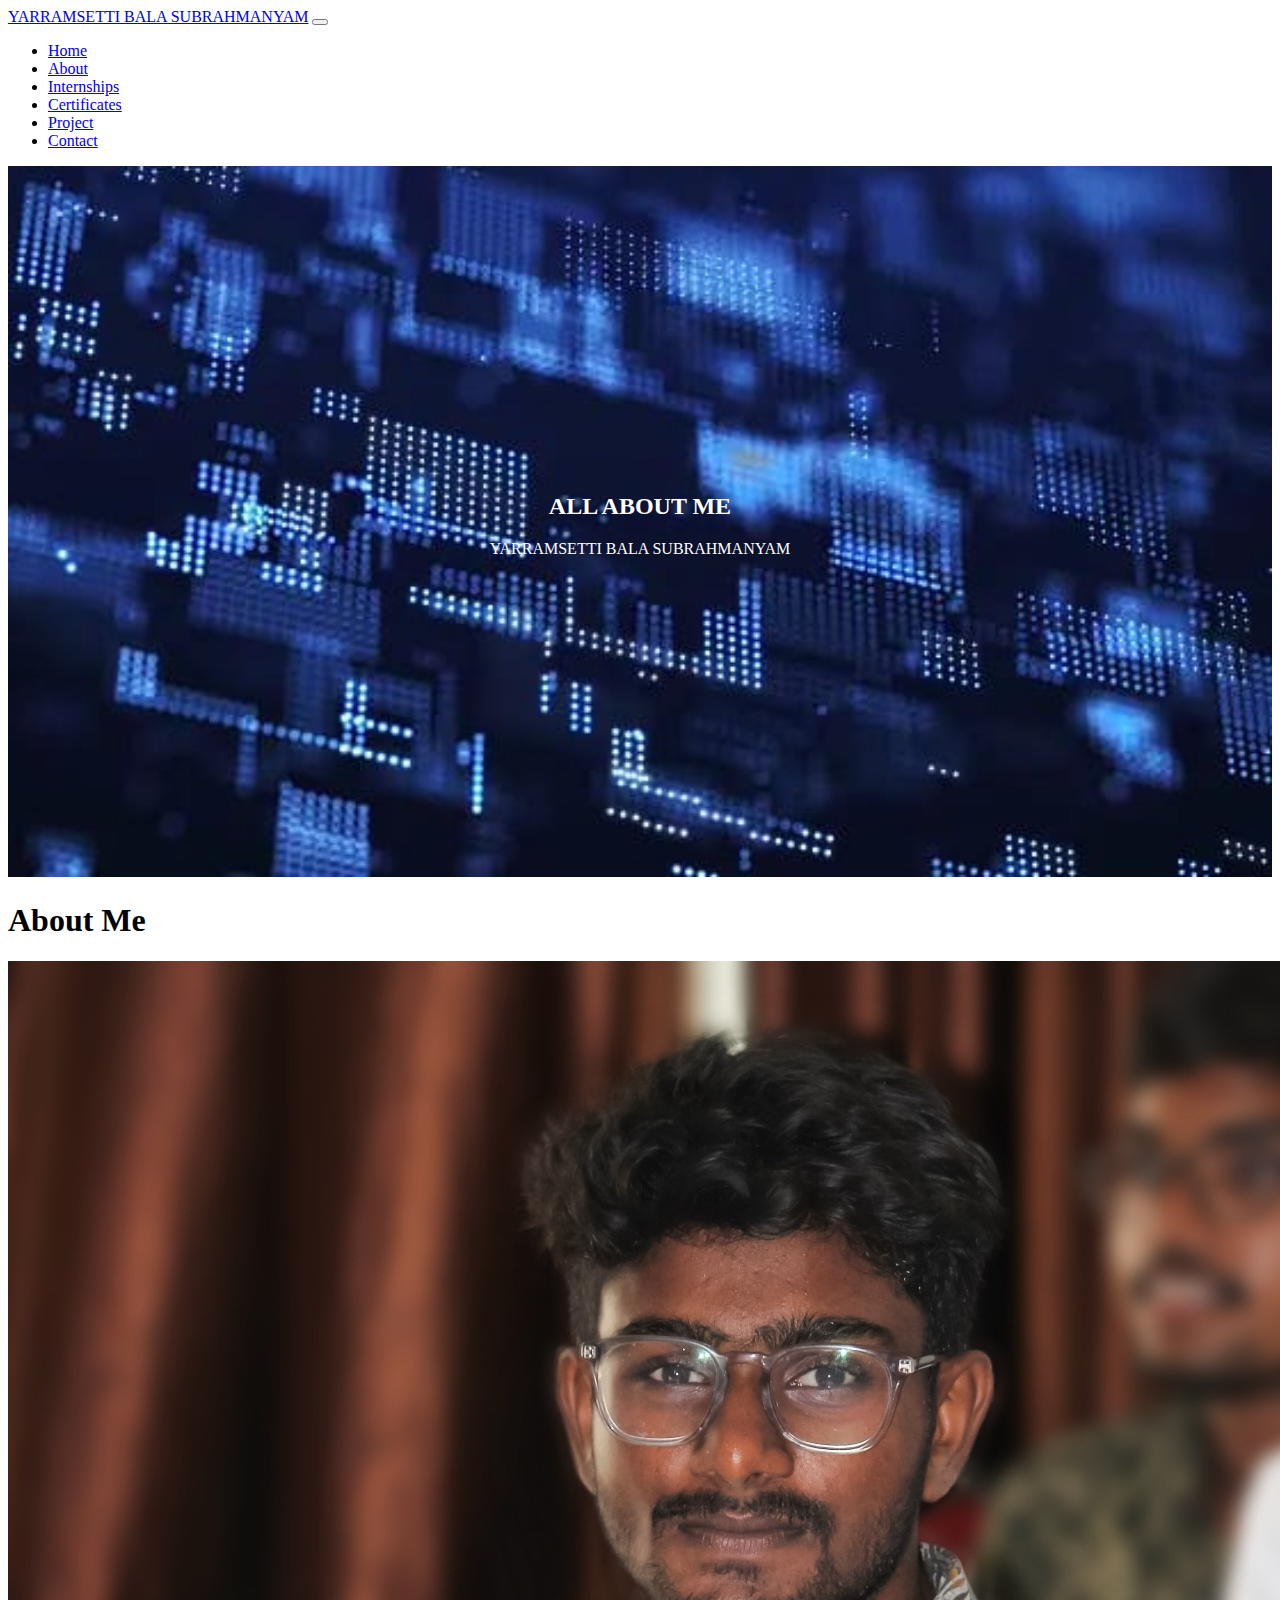
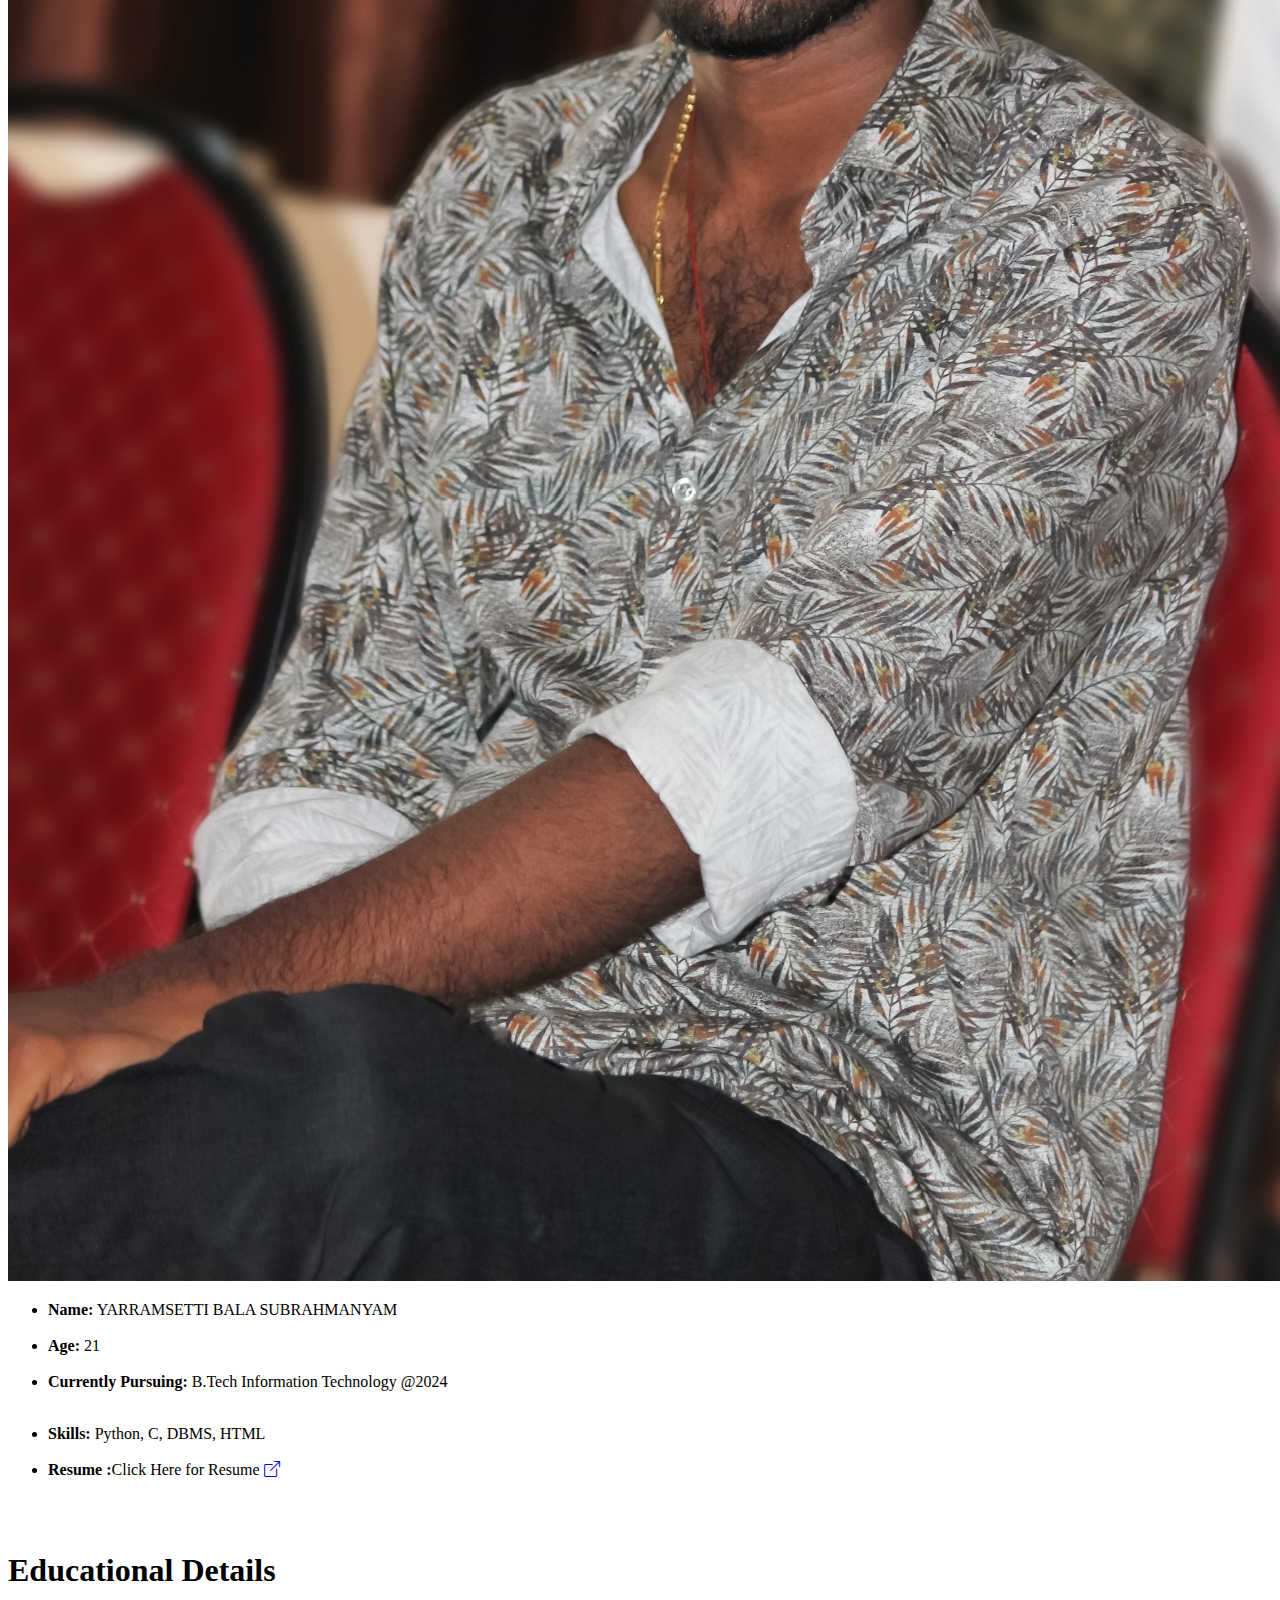
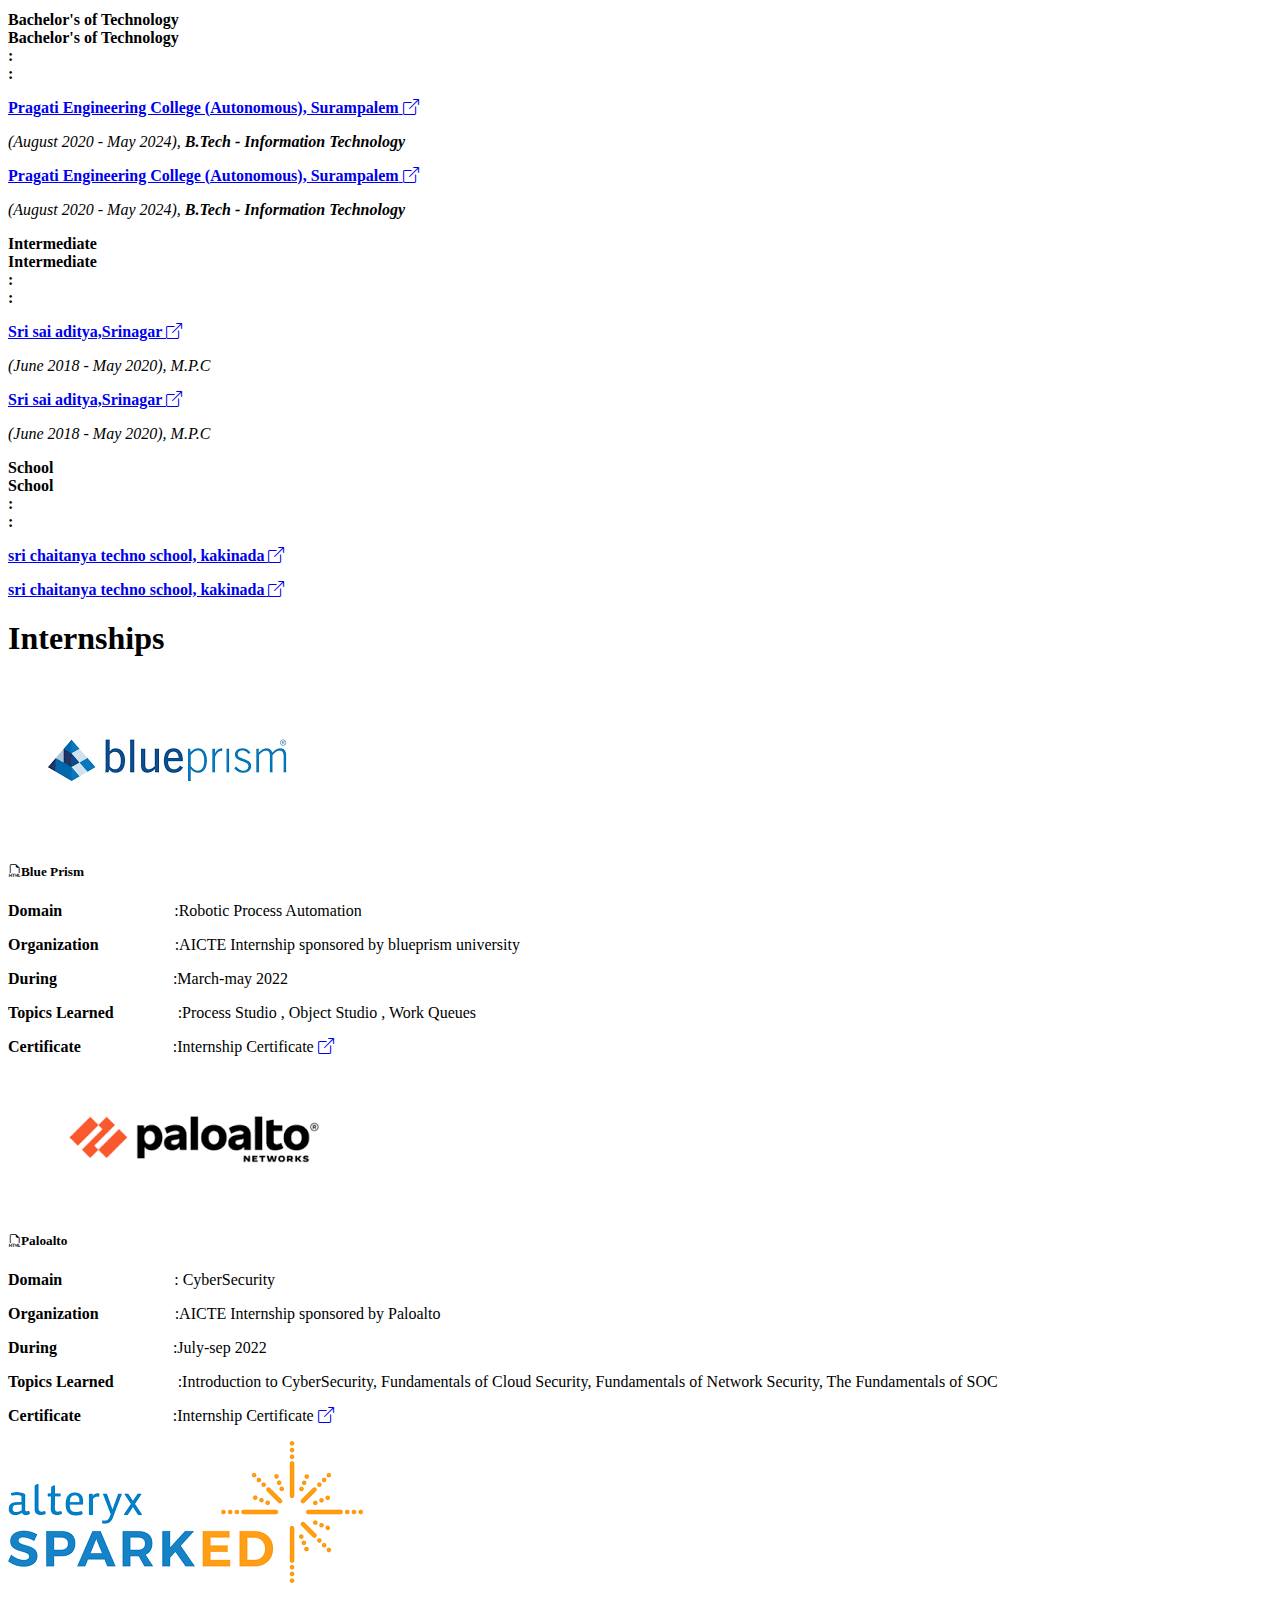
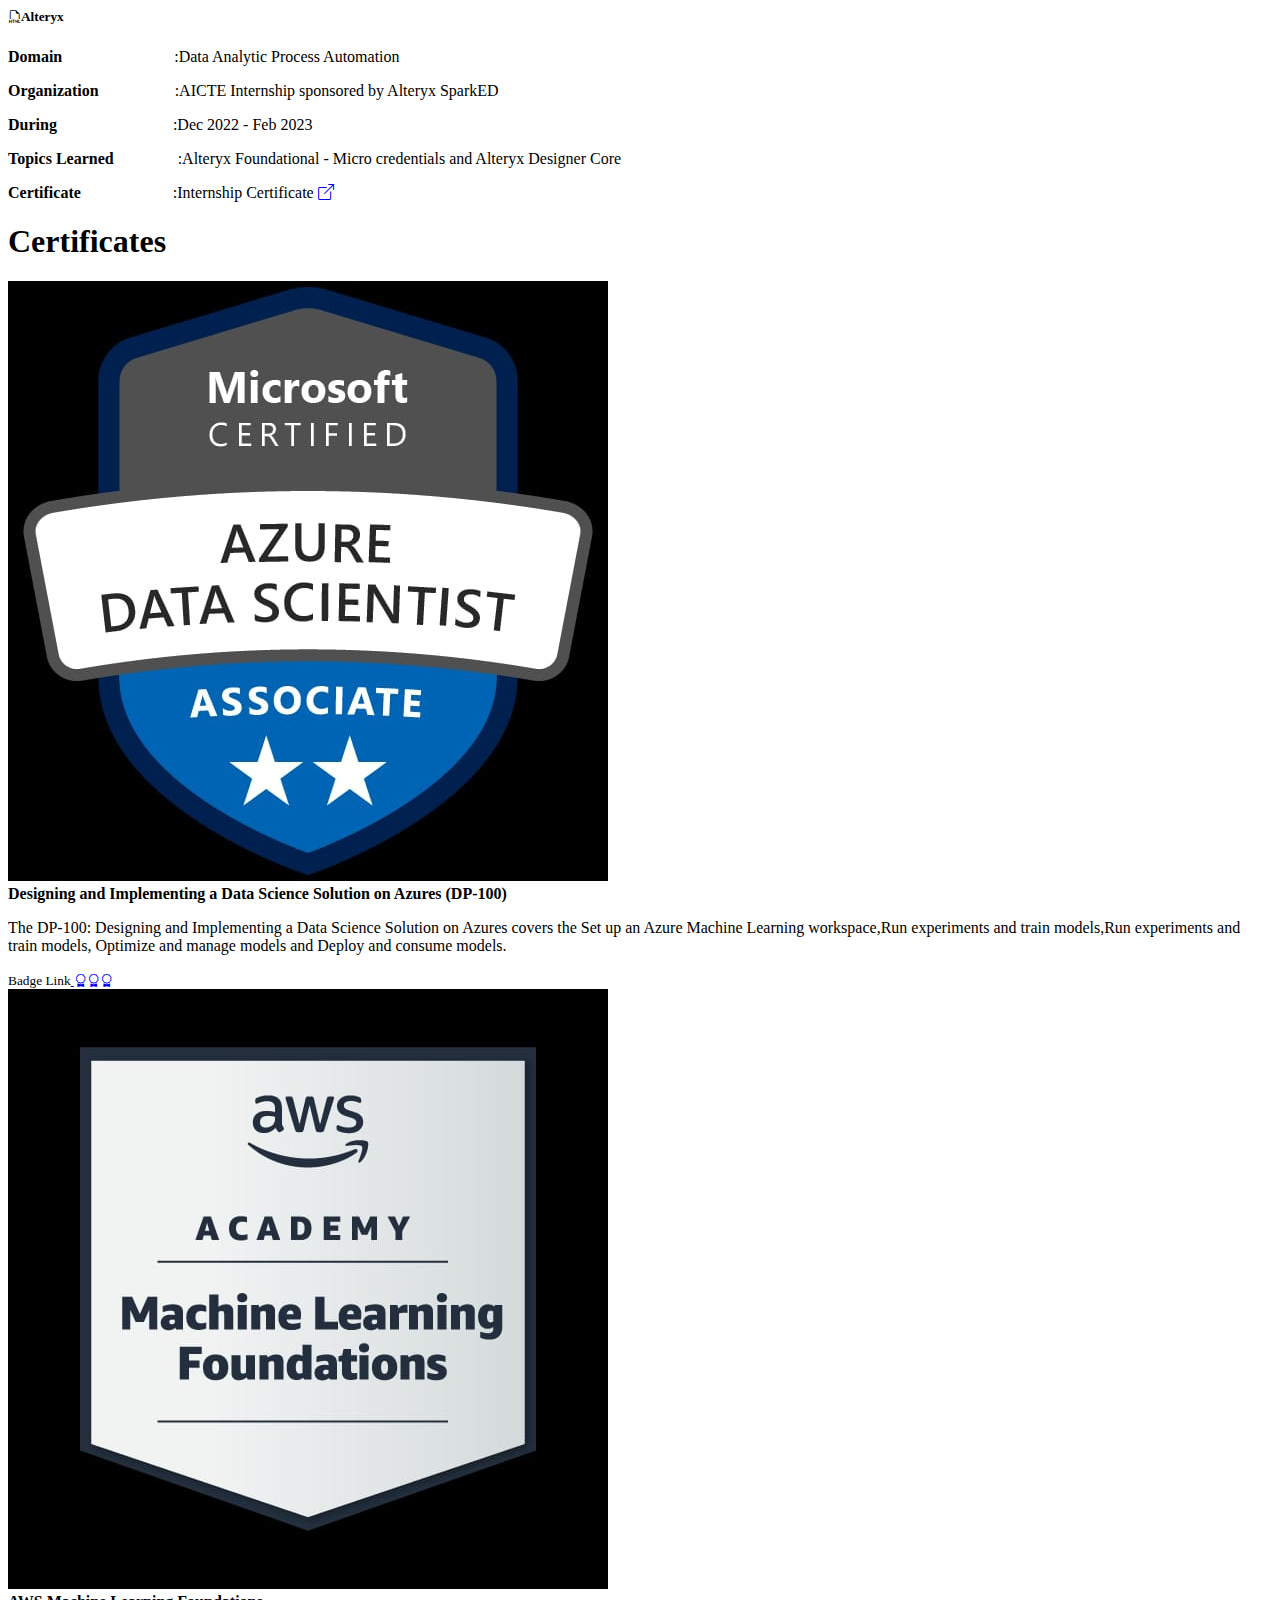
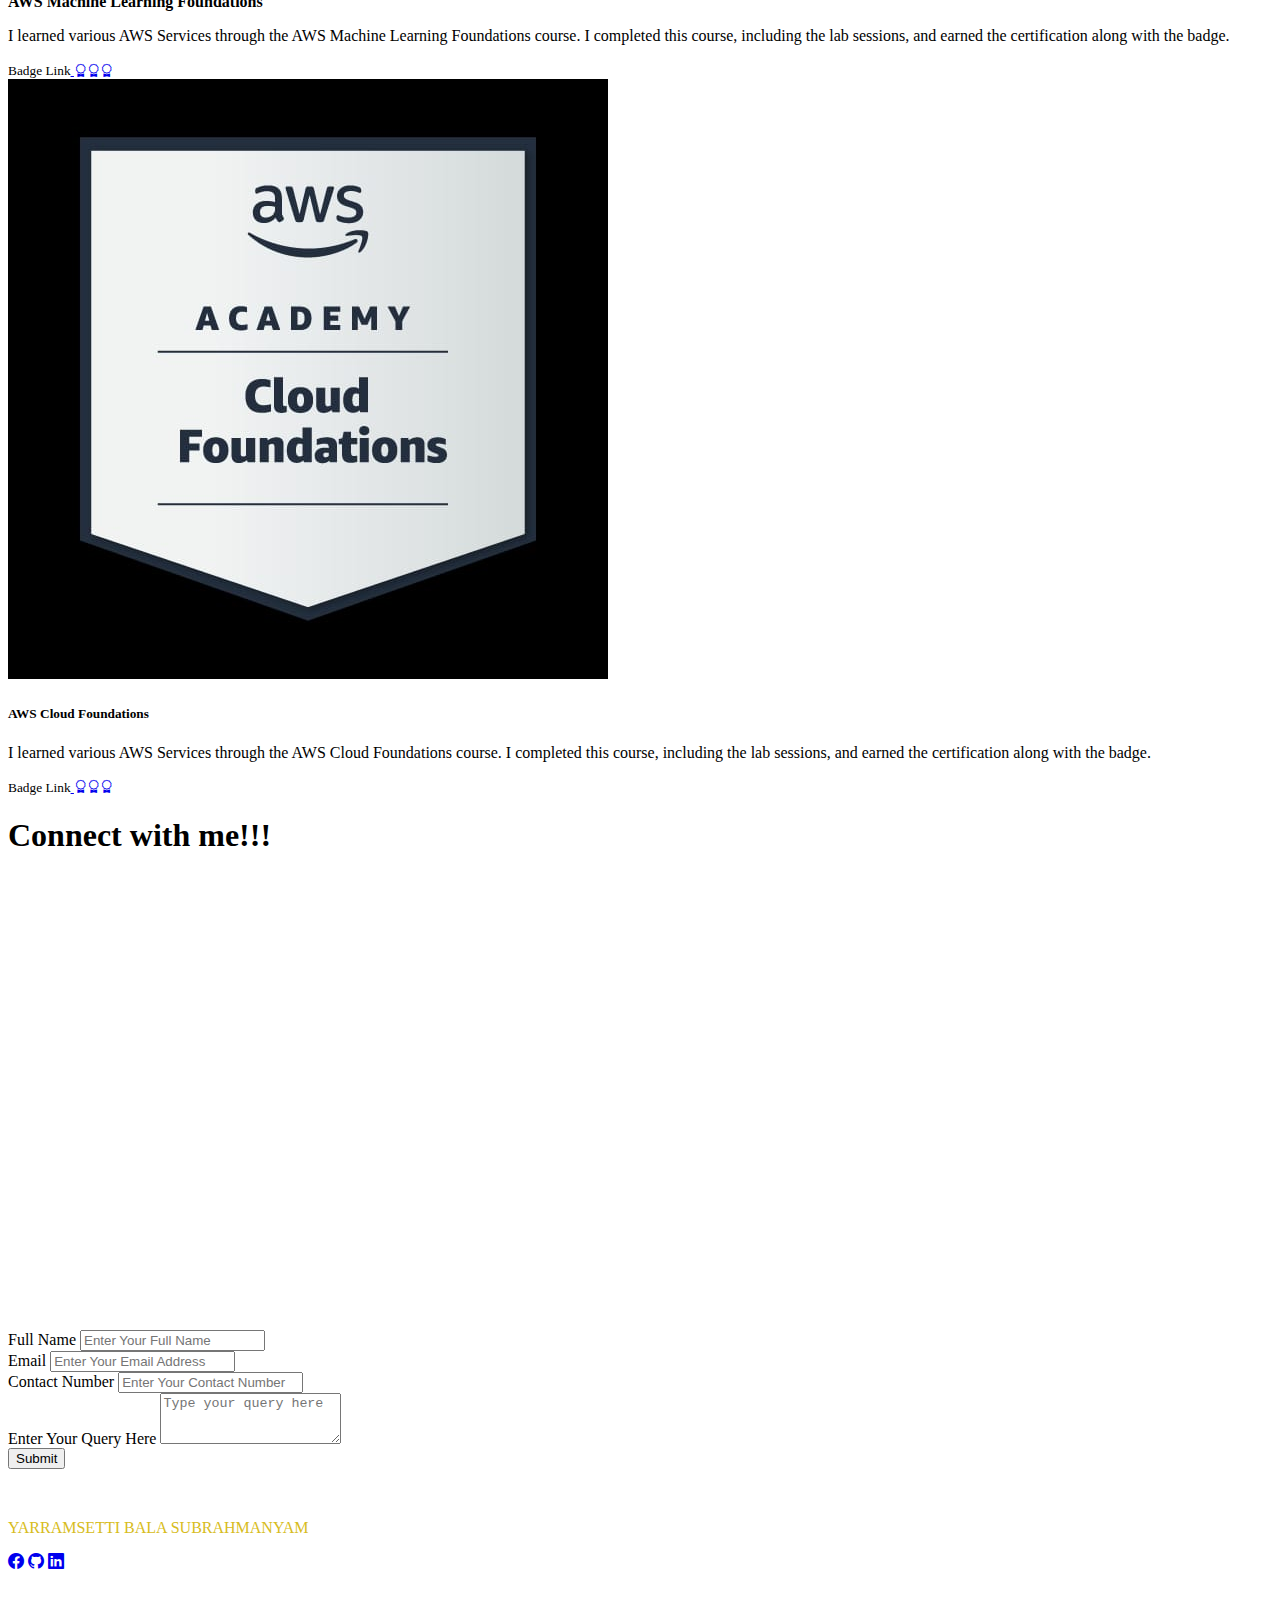
==== commit 095b6ccb: "Update index.html" ====
--- a/index.html
+++ b/index.html
@@ -26,7 +26,7 @@
             left: 50%;
             transform: translate(-50%, -50%);
             text-align: center;
-            color: red;
+            color: white;
             z-index: 1;
         }
 
@@ -378,7 +378,6 @@
                                         class="bi bi-award"></a></i></small>
                         </div>
                     </div>
-                </div>
                 <div class="card">
                     <img src="image/awscloud.jpg" class="card-img-top" alt="...">
                     <div class="card-body">
@@ -408,10 +407,7 @@
         <div class="container-fluid">
             <h1 class="test-center">Connect with me!!!</h1>
             <div class="row">
-                <div class="col-md-6"><iframe src="<iframe src="
-                        https://www.google.com/maps/embed?pb=!1m18!1m12!1m3!1d66472.71089099773!2d82.06491325105988!3d16.876162035677!2m3!1f0!2f0!3f0!3m2!1i1024!2i768!4f13.1!3m3!1m2!1s0x3a378be7c066c283%3A0x8591411a474f1546!2sPeddapurappadu%2C%20Andhra%20Pradesh%20533468!5e0!3m2!1sen!2sin!4v1690377797906!5m2!1sen!2sin"
-                        width="100%" height="450" style="border:0;" allowfullscreen="" loading="lazy"
-                        referrerpolicy="no-referrer-when-downgrade"></iframe>
+                <div class="col-md-6"><iframe src="https://www.google.com/maps/embed?pb=!1m18!1m12!1m3!1d66472.71089099773!2d82.06491325105988!3d16.876162035677!2m3!1f0!2f0!3f0!3m2!1i1024!2i768!4f13.1!3m3!1m2!1s0x3a378be7c066c283%3A0x8591411a474f1546!2sPeddapurappadu%2C%20Andhra%20Pradesh%20533468!5e0!3m2!1sen!2sin!4v1690381829624!5m2!1sen!2sin" width="600" height="450" style="border:0;" allowfullscreen="" loading="lazy" referrerpolicy="no-referrer-when-downgrade"></iframe>
 
                 </div>
                 <div class="col-md-6">
@@ -479,4 +475,4 @@
         crossorigin="anonymous"></script>
 </body>
 
-</html>+</html>
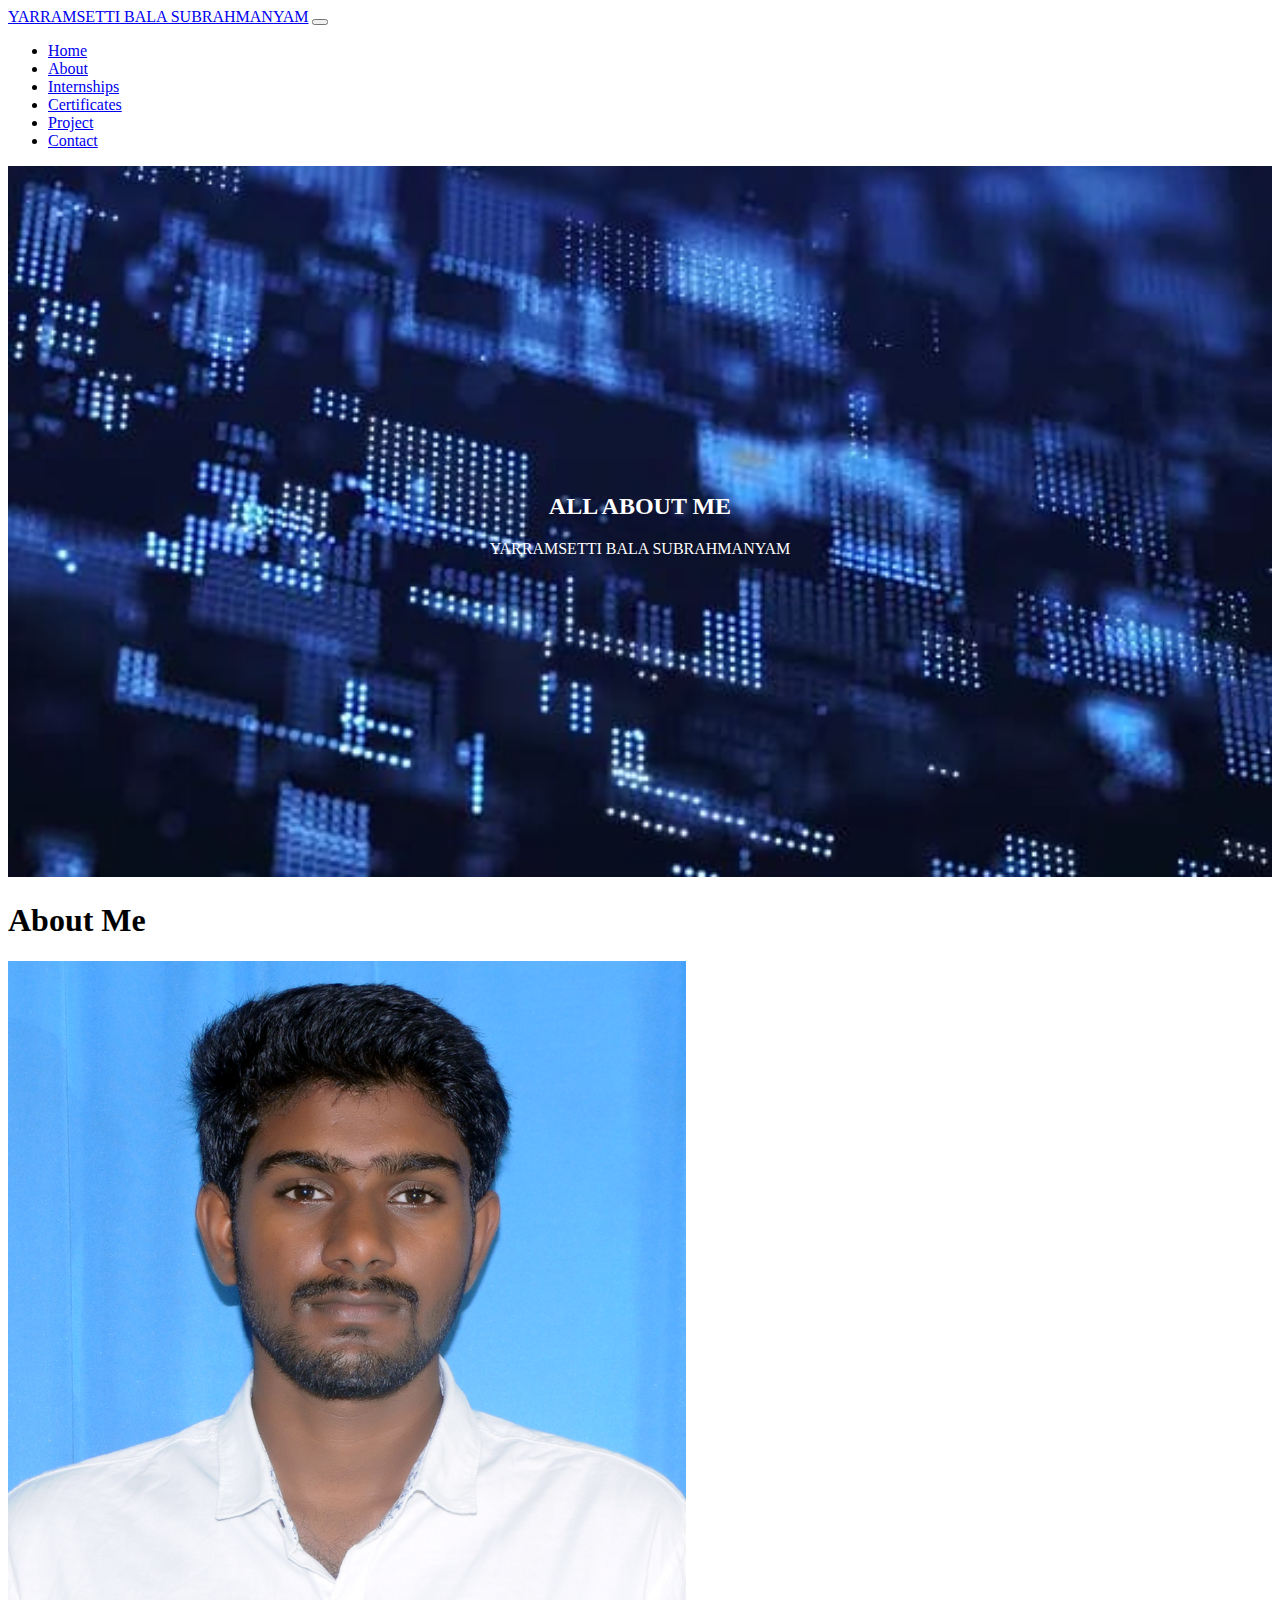
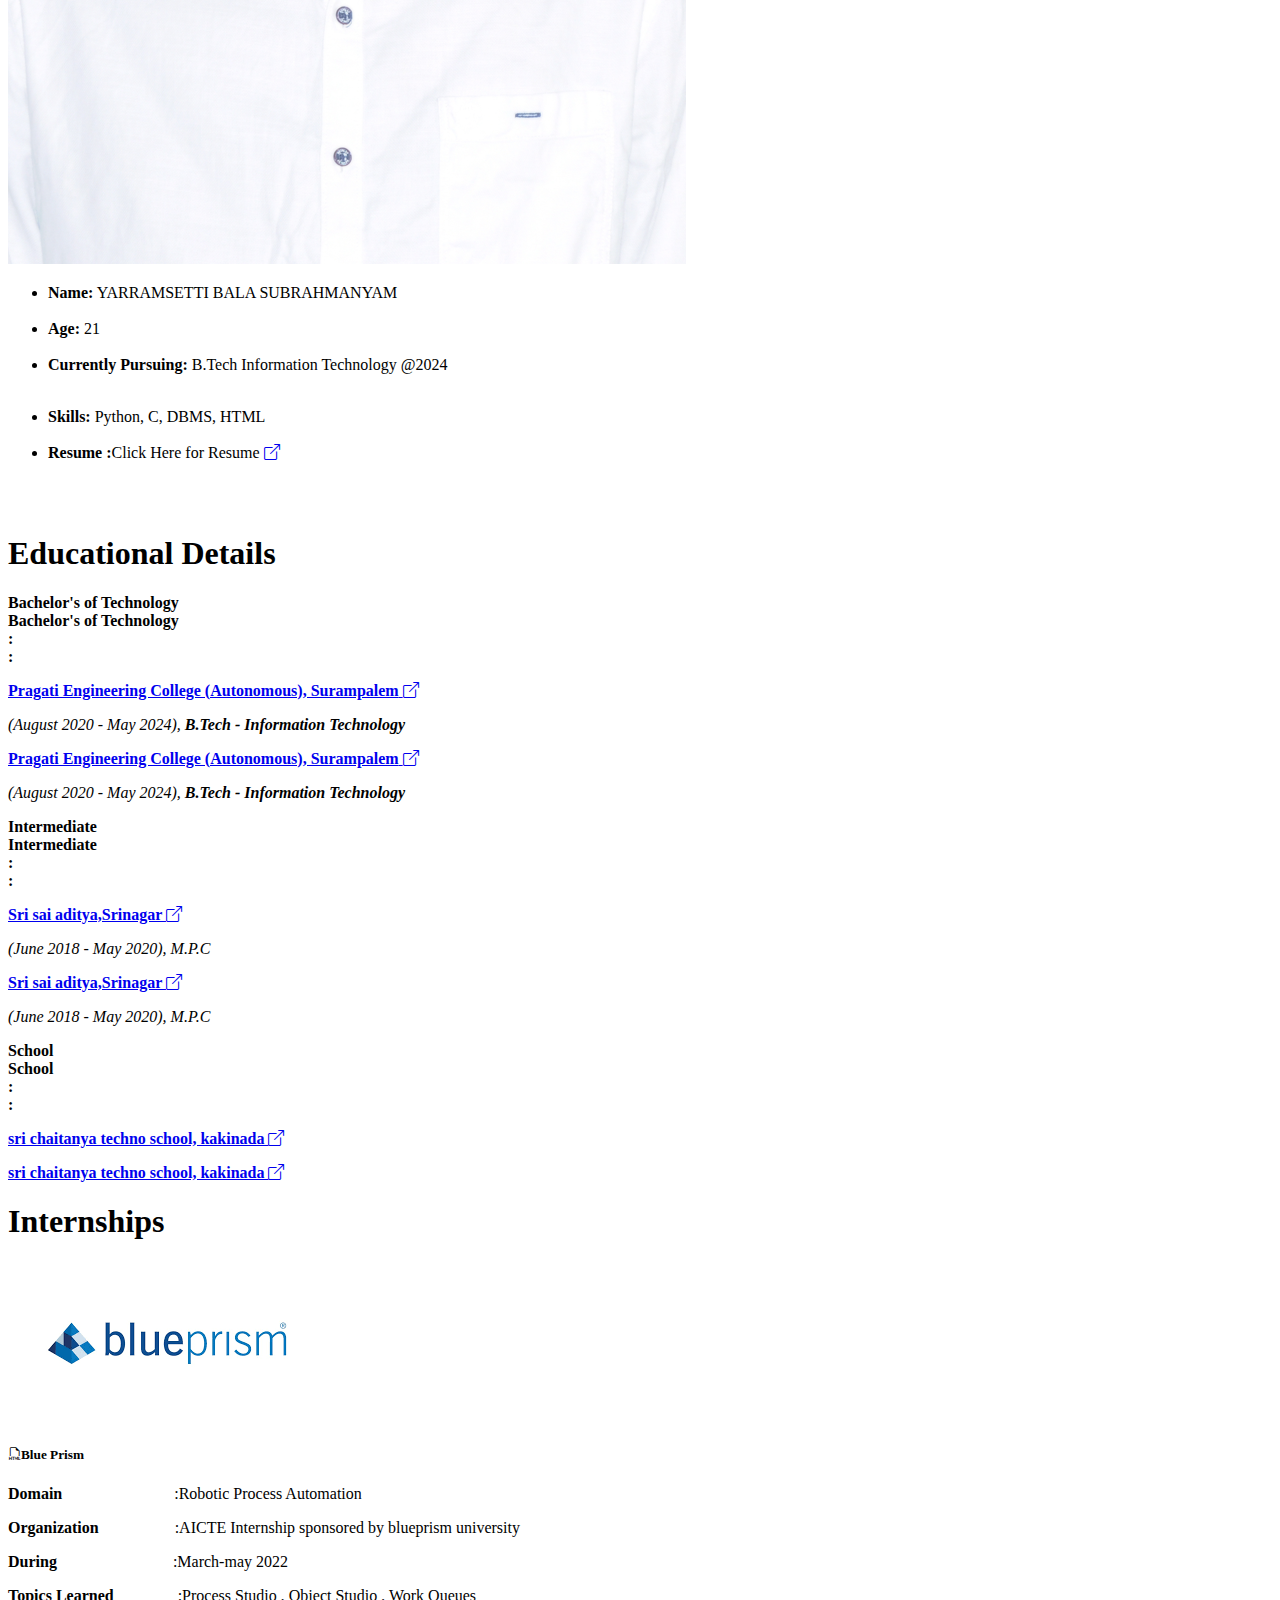
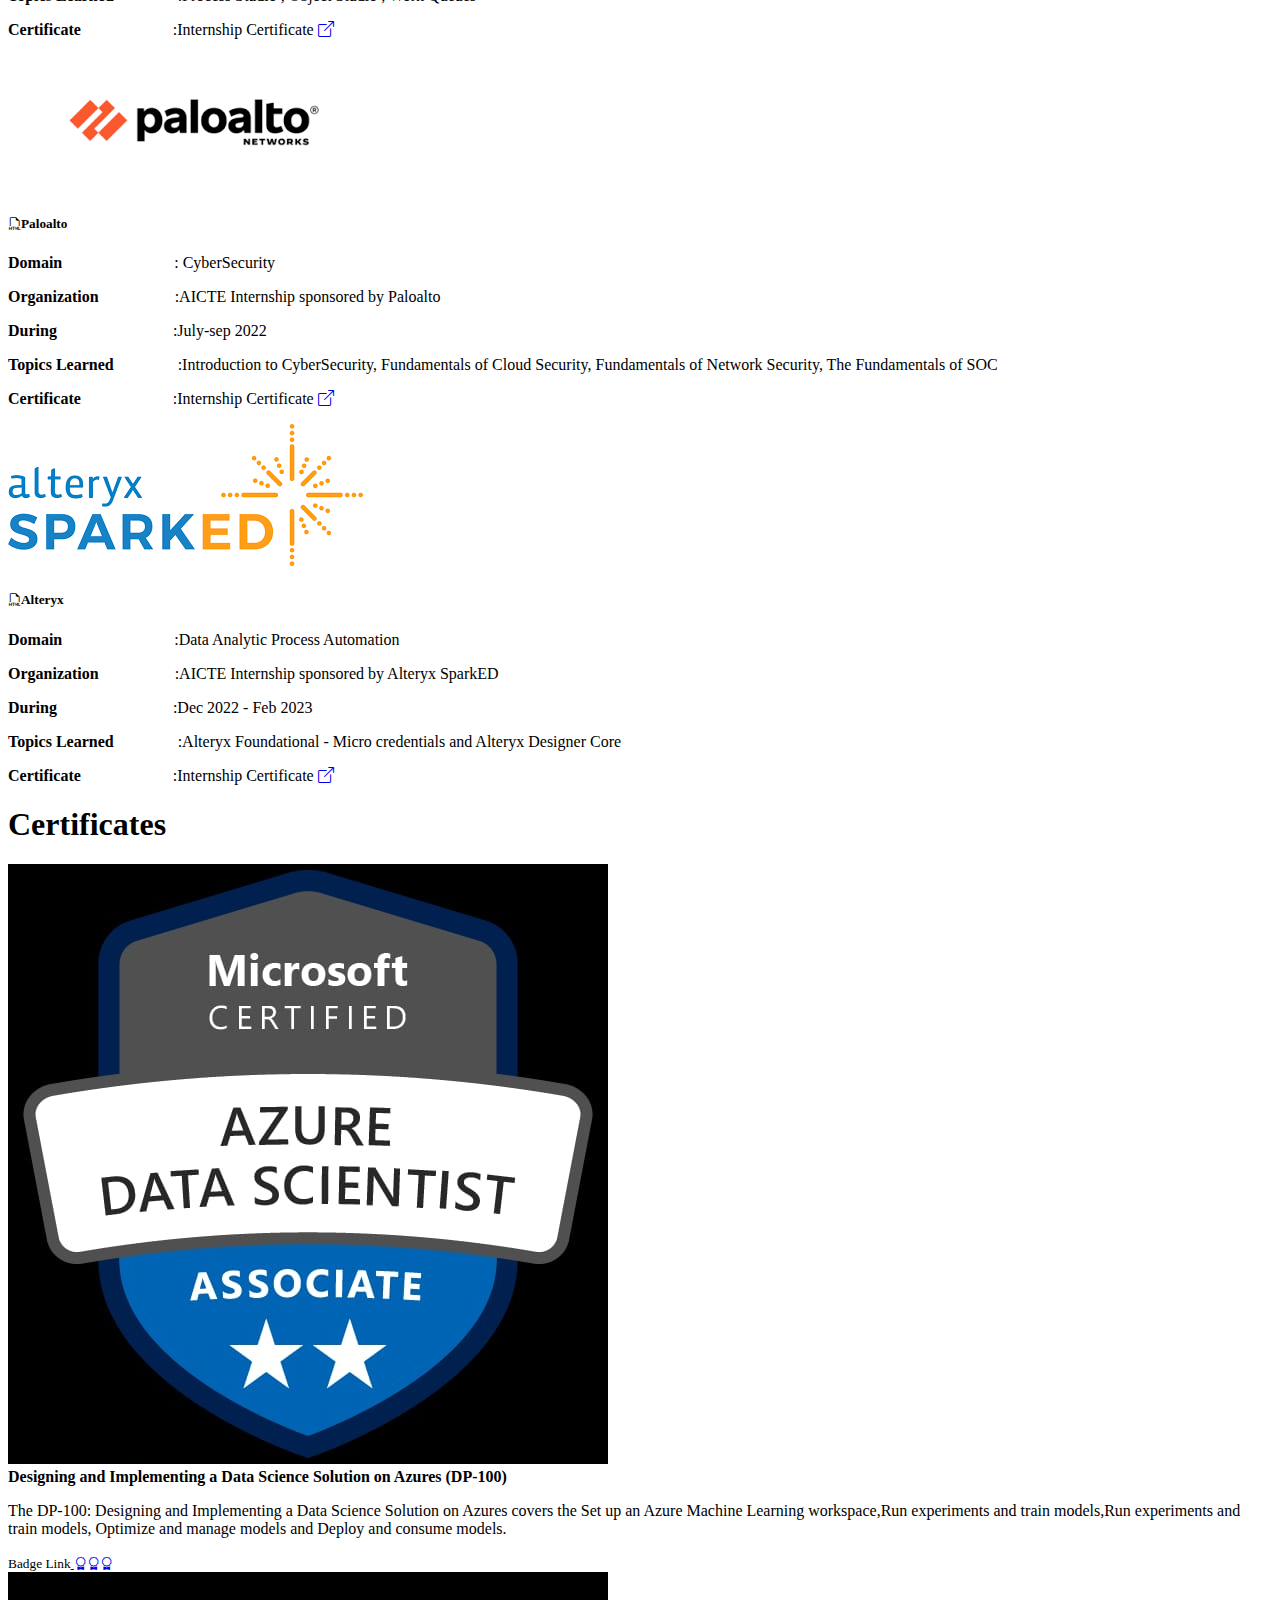
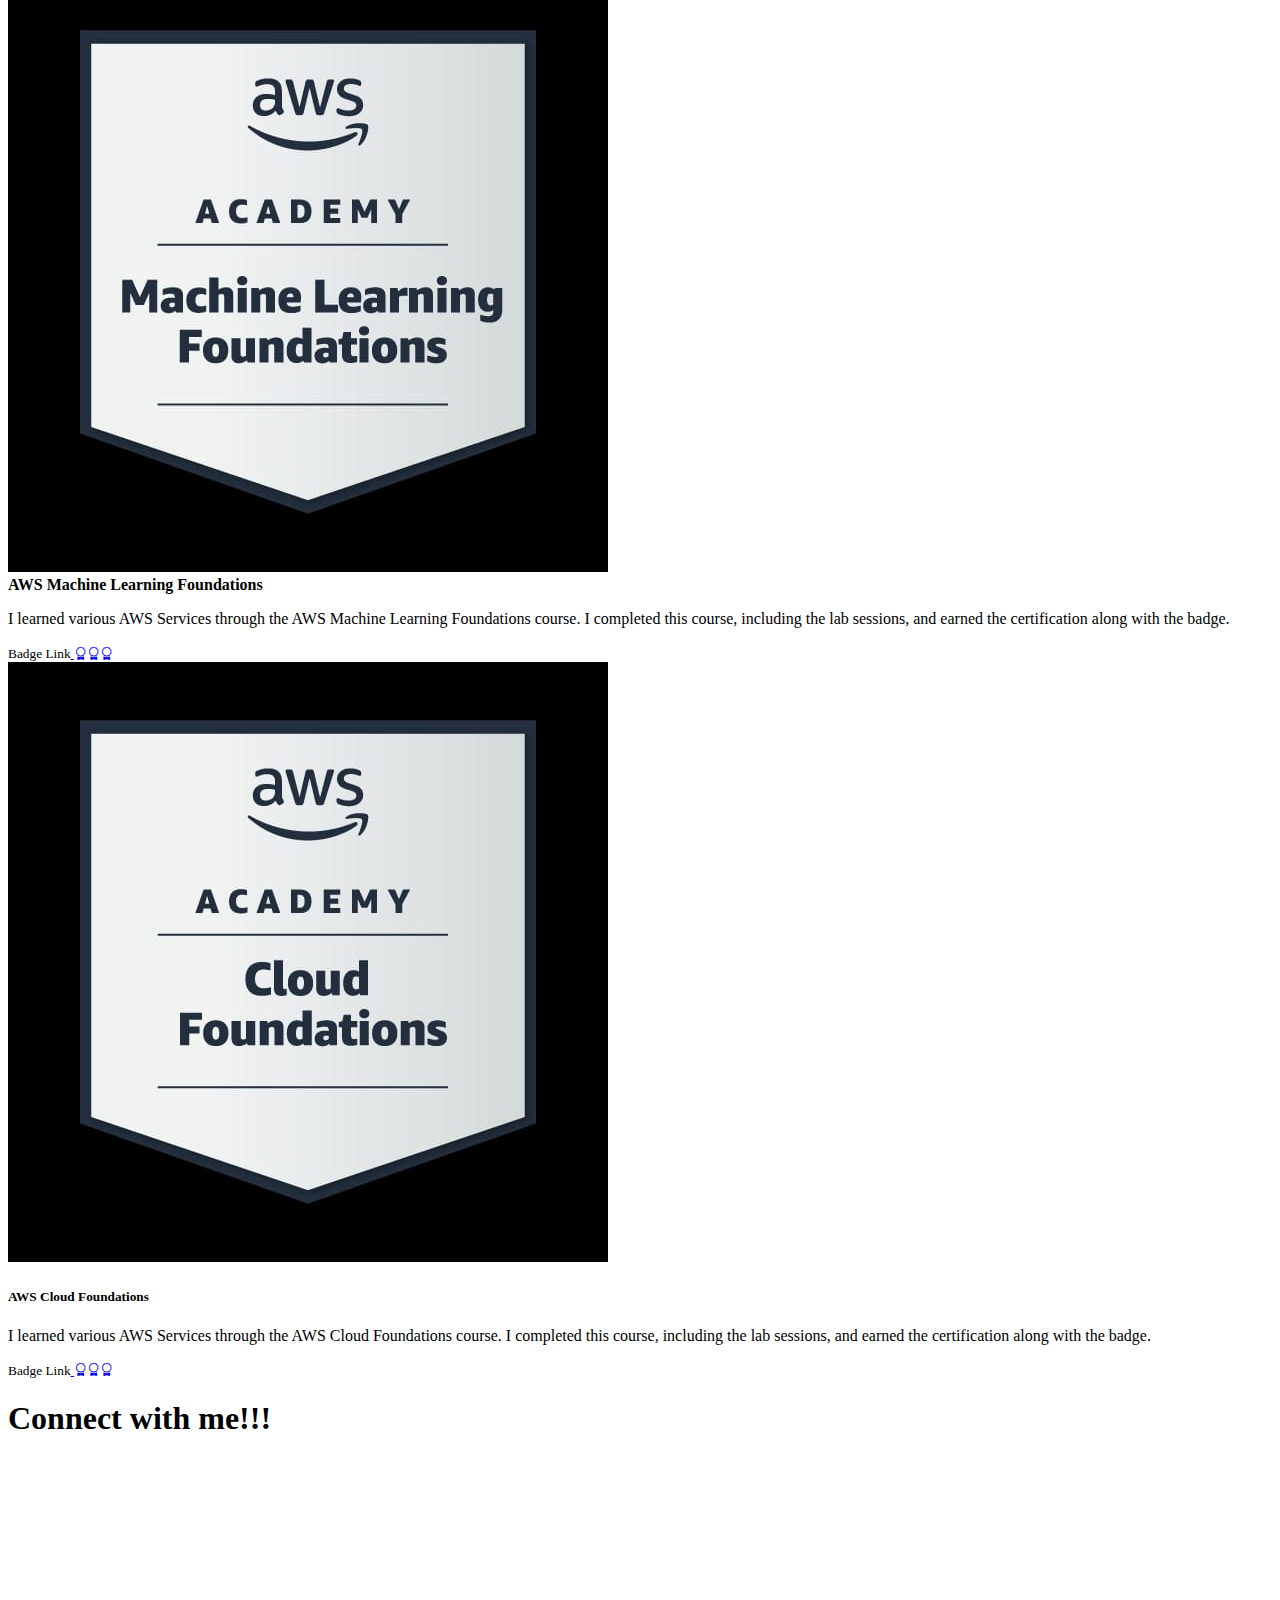
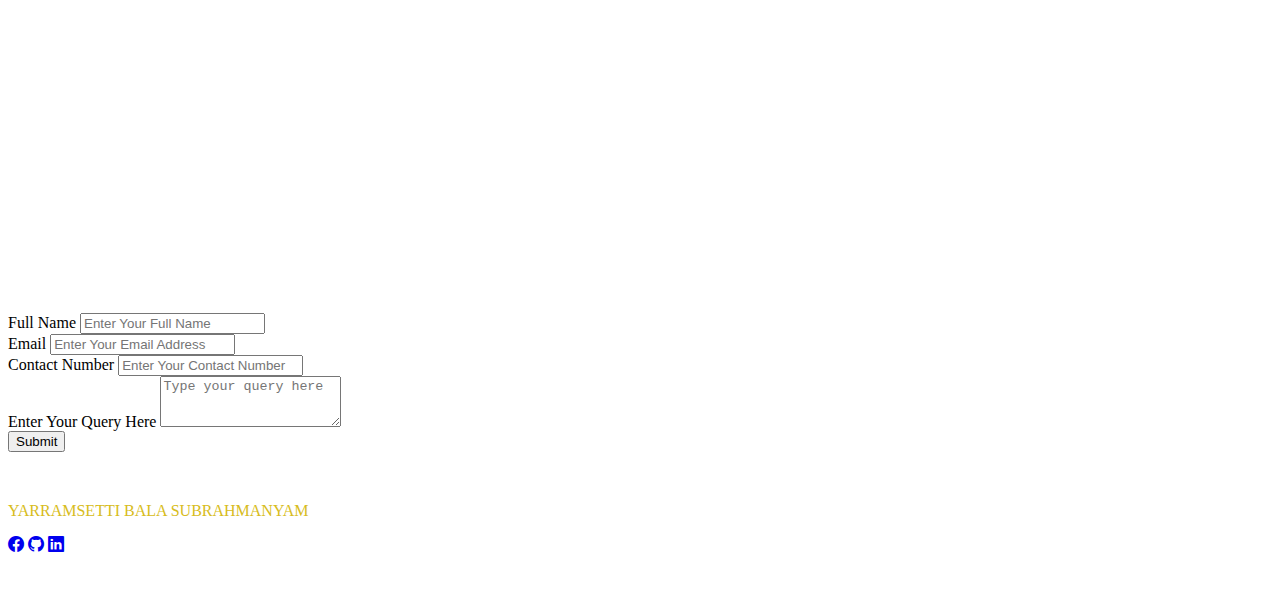
==== commit ece9d8a3: "index.html" ====
--- a/index.html
+++ b/index.html
@@ -4,7 +4,7 @@
 <head>
     <meta charset="utf-8">
     <meta name="viewport" content="width=device-width, initial-scale=1">
-    <title>YARRAMSETTI BALA SUBRAHMANYAM</title>
+    <title>--YARRAMSETTI BALA SUBRAHMANYAM--</title>
     <link href="https://cdn.jsdelivr.net/npm/bootstrap@5.3.0/dist/css/bootstrap.min.css" rel="stylesheet"
         integrity="sha384-9ndCyUaIbzAi2FUVXJi0CjmCapSmO7SnpJef0486qhLnuZ2cdeRhO02iuK6FUUVM" crossorigin="anonymous">
     <link rel="stylesheet" href="css/style.css">
@@ -96,7 +96,7 @@
             <h1 class="text-center">About Me</h1>
             <div class="row">
                 <div class="col-md-4">
-                    <img src="image/bannerImage.jpg" alt="Image" class="img-fluid">
+                    <img src="image/Screenshot 2024-12-10 151205.png" alt="Image" class="img-fluid">
                 </div>
                 <div class="col-md-8">
                     <div class="row">
@@ -242,7 +242,7 @@
                             </p>
                             <p class="card-text"><b>Certificate
                                 </b>&nbsp;&nbsp;&nbsp;&nbsp;&nbsp;&nbsp;&nbsp;&nbsp;&nbsp;&nbsp;&nbsp;&nbsp;&nbsp;&nbsp;&nbsp;&nbsp;&nbsp;&nbsp;&nbsp;&nbsp;&nbsp;&nbsp;:Internship
-                                Certificate <a href="image/blueprism.pdf" target="_blank" rel="noopener noreferrer">
+                                Certificate <a href="image/blueprism .pdf" target="_blank" rel="noopener noreferrer">
                                     <i class="bi bi-box-arrow-up-right text-primary"></a></i>
                             </p>
                             <p class="card-text"><small class="text-body-secondary"></small></p>
@@ -357,7 +357,7 @@
                         </div>
                         <div class="card-footer">
                             <small class="text-body-secondary">Badge Link<a
-                                    href="https://www.credly.com/badges/014f251a-3f34-4066-90ab-fb7d4651c9dc/whatsapp"
+                                    href="https://www.credly.com/badges/1223ab10-fc9a-465f-a47d-13c4bdac6313/whatsapp"
                                     target="_blank" rel="noopener noreferrer">
                                     <i class="bi bi-award"></i><i class="bi bi-award"></i><i
                                         class="bi bi-award"></a></i></small>
@@ -407,7 +407,9 @@
         <div class="container-fluid">
             <h1 class="test-center">Connect with me!!!</h1>
             <div class="row">
-                <div class="col-md-6"><iframe src="https://www.google.com/maps/embed?pb=!1m18!1m12!1m3!1d66472.71089099773!2d82.06491325105988!3d16.876162035677!2m3!1f0!2f0!3f0!3m2!1i1024!2i768!4f13.1!3m3!1m2!1s0x3a378be7c066c283%3A0x8591411a474f1546!2sPeddapurappadu%2C%20Andhra%20Pradesh%20533468!5e0!3m2!1sen!2sin!4v1690381829624!5m2!1sen!2sin" width="600" height="450" style="border:0;" allowfullscreen="" loading="lazy" referrerpolicy="no-referrer-when-downgrade"></iframe>
+                <div class="col-md-6"><iframe src="https://www.google.com/maps/embed?pb=!1m18!1m12!1m3!1d66472.71089099773!2d82.06491325105988!3d16.876162035677!2m3!1f0!2f0!3f0!3m2!1i1024!2i768!4f13.1!3m3!1m2!1s0x3a378be7c066c283%3A0x8591411a474f1546!2sPeddapurappadu%2C%20Andhra%20Pradesh%20533468!5e0!3m2!1sen!2sin!4v1690381829624!5m2!1sen!2sin" width="100%" height="450" style="border:0;" allowfullscreen="" loading="lazy"
+                        referrerpolicy="no-referrer-when-downgrade"></iframe>
+
 
                 </div>
                 <div class="col-md-6">
